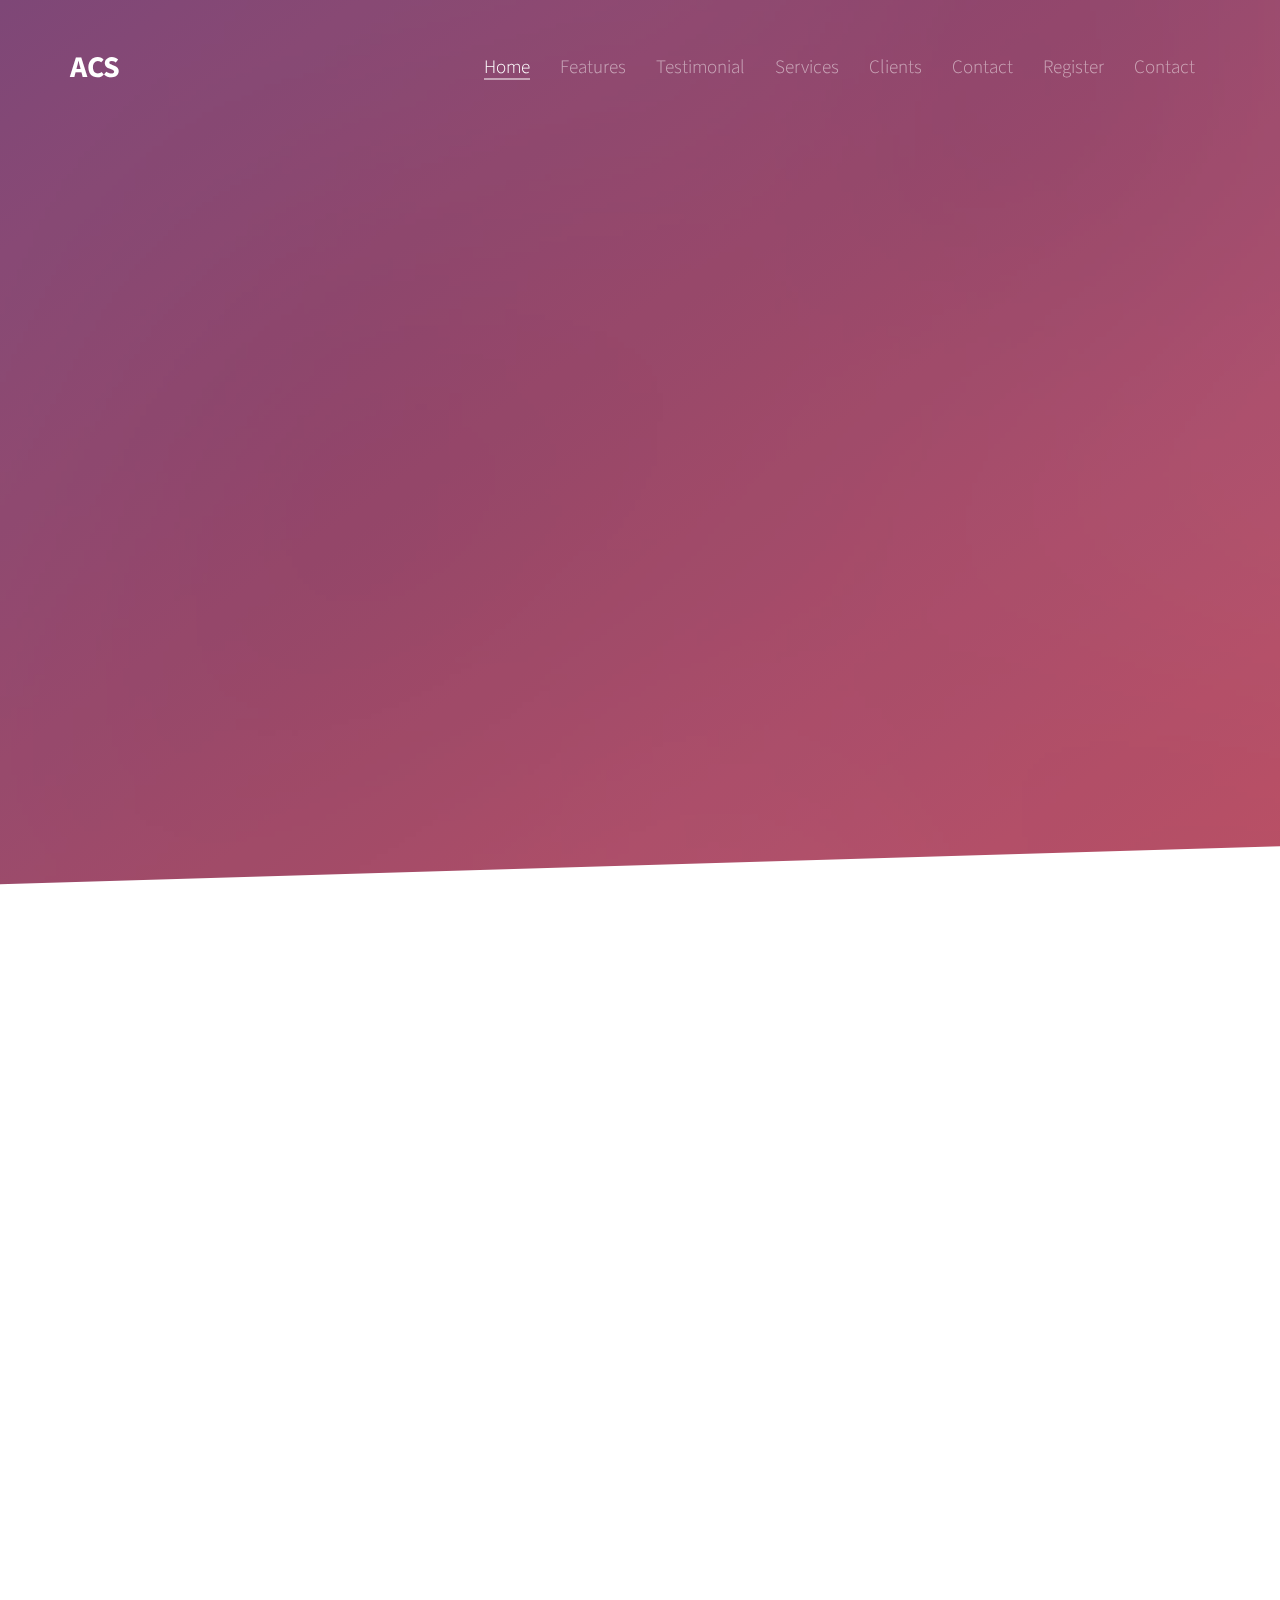
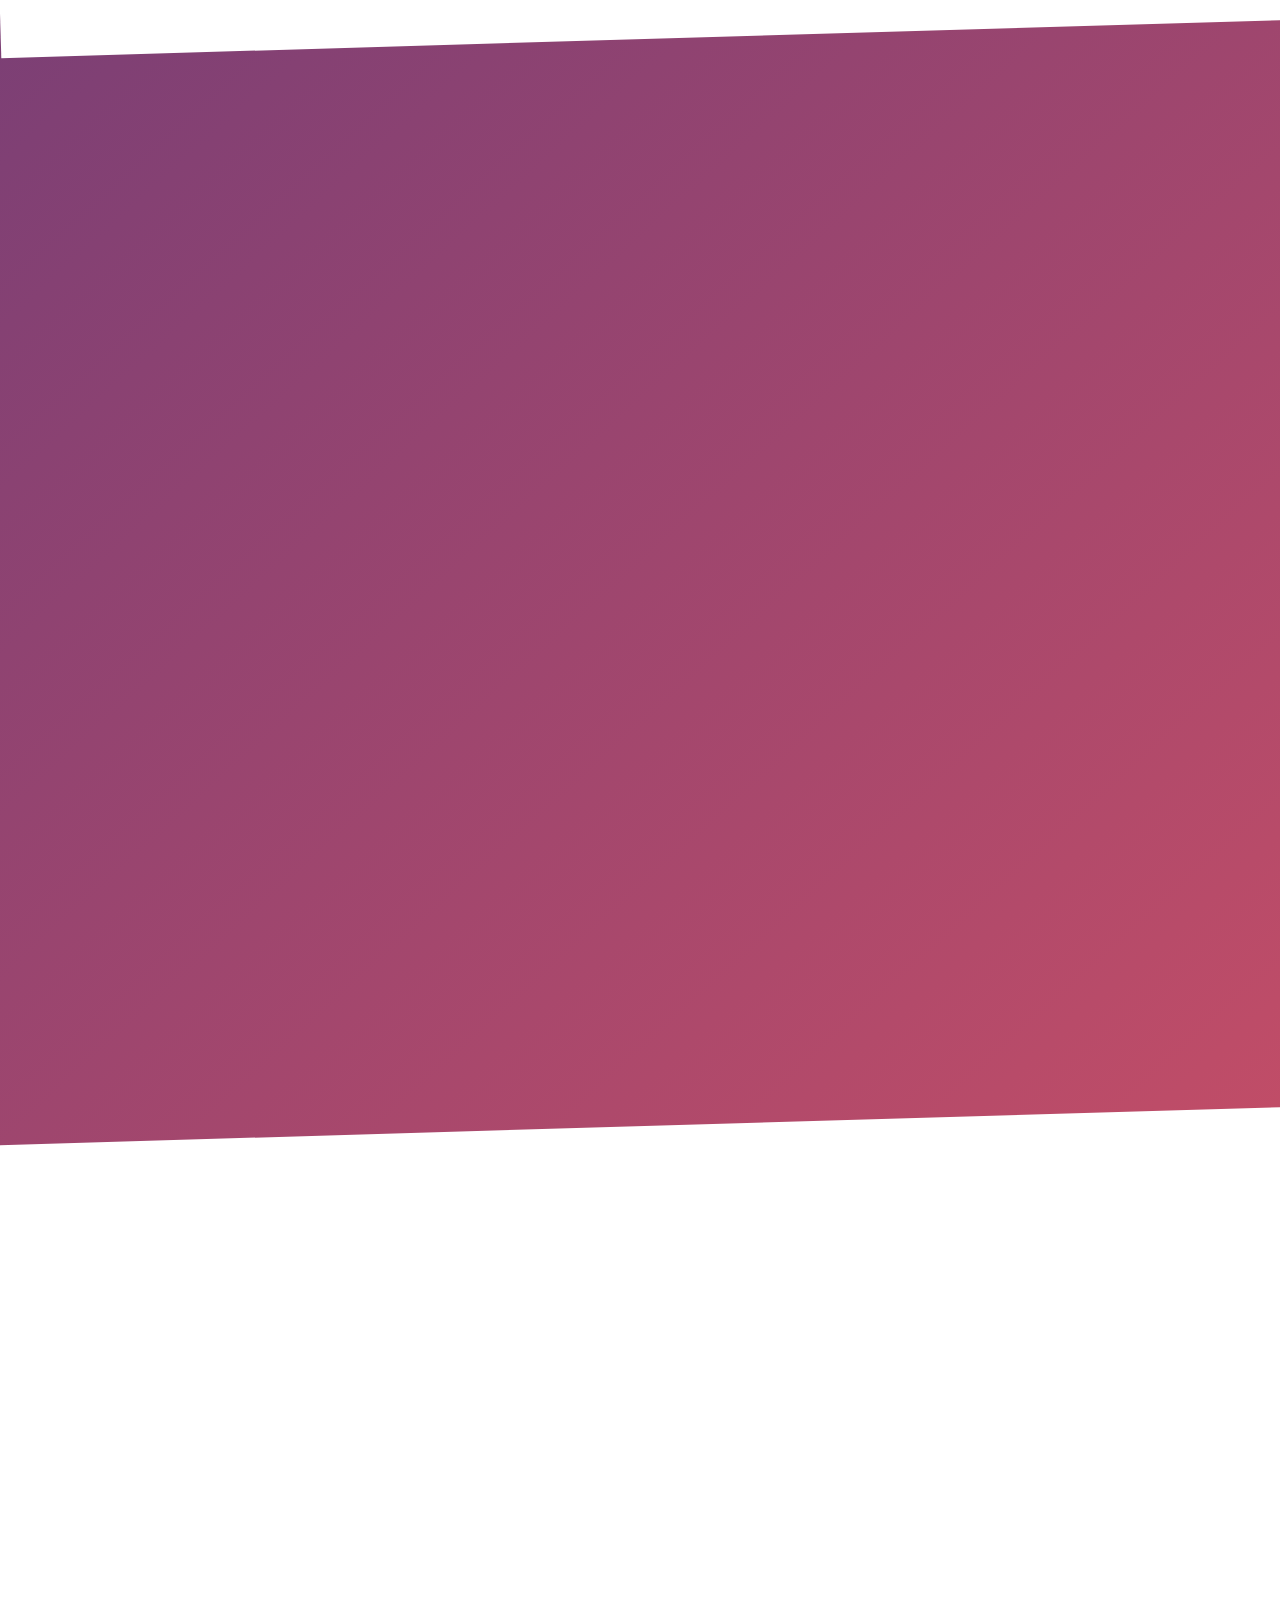
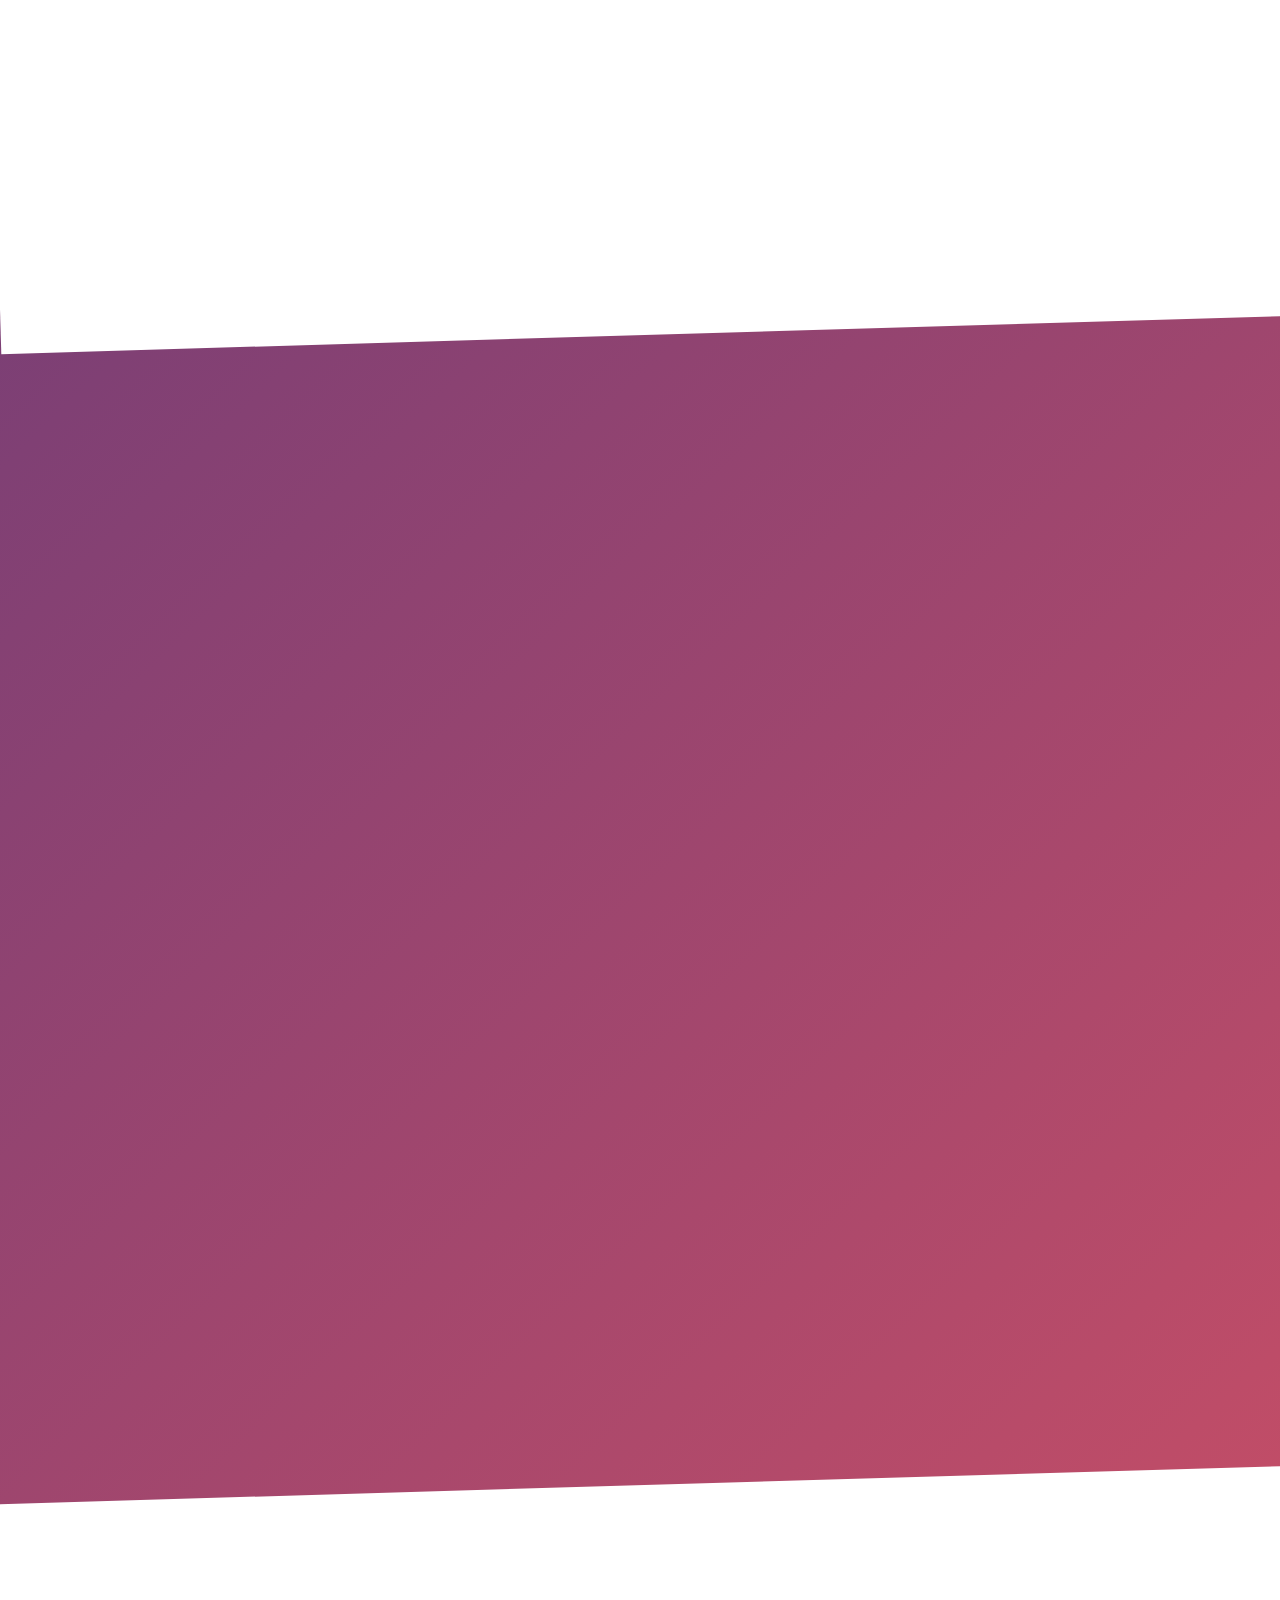
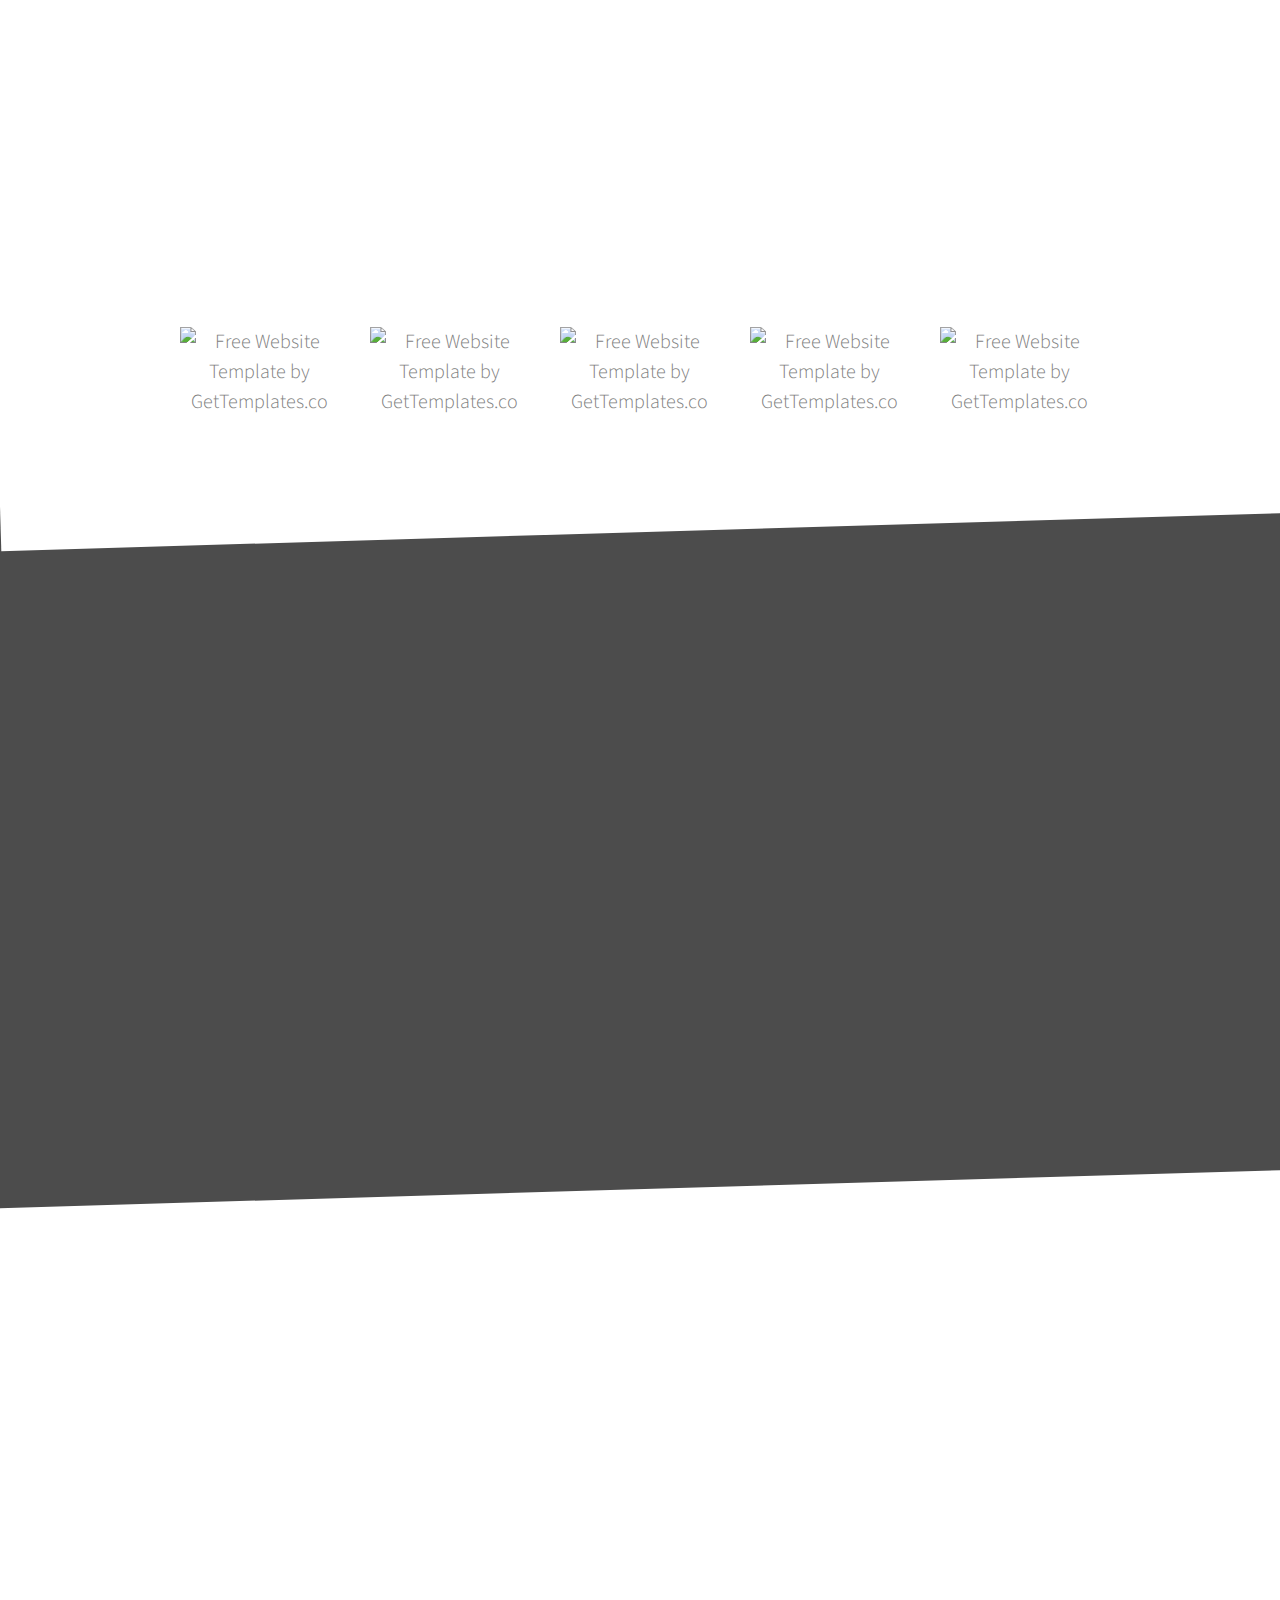
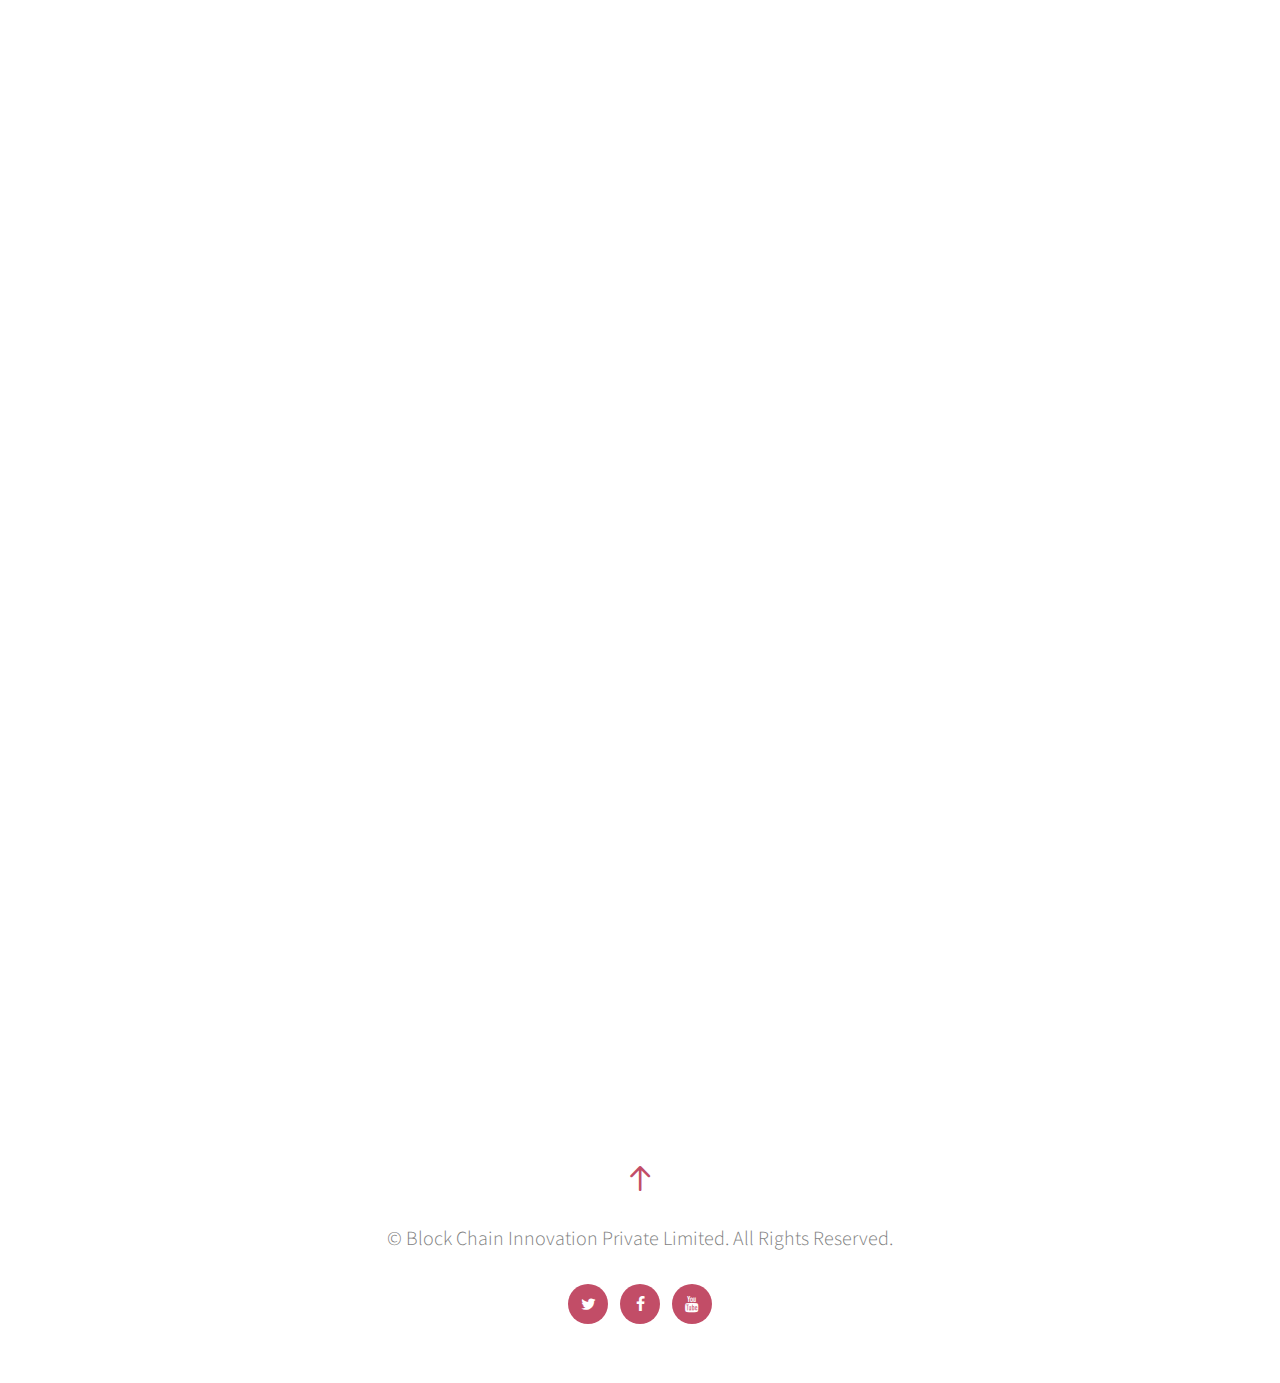
==== blockchain.html @ 35f39985 "first commit" ====
<!DOCTYPE html>
<!--[if lt IE 7]>      <html class="no-js lt-ie9 lt-ie8 lt-ie7"> <![endif]-->
<!--[if IE 7]>         <html class="no-js lt-ie9 lt-ie8"> <![endif]-->
<!--[if IE 8]>         <html class="no-js lt-ie9"> <![endif]-->
<!--[if gt IE 8]><!--> <html class="no-js"> <!--<![endif]-->
	<head>
	<meta charset="utf-8">
	<meta http-equiv="X-UA-Compatible" content="IE=edge">
	<title>Atithi Compliance System</title>
	<meta name="viewport" content="width=device-width, initial-scale=1">
	<meta name="description" content="Blockchain based Atithi Compliance System" />
	<meta name="keywords" content="ACS, Atithi, Atithi Compliance System, Blockchain " />
	<meta name="author" content="Gawrav Mehta" />


  	<!-- Facebook and Twitter integration -->
	<meta property="og:title" content=""/>
	<meta property="og:image" content=""/>
	<meta property="og:url" content=""/>
	<meta property="og:site_name" content=""/>
	<meta property="og:description" content=""/>
	<meta name="twitter:title" content="" />
	<meta name="twitter:image" content="" />
	<meta name="twitter:url" content="" />
	<meta name="twitter:card" content="" />

	<!-- Place favicon.ico and apple-touch-icon.png in the root directory -->
	<link rel="shortcut icon" href="favicon.ico">

	<link href='https://fonts.googleapis.com/css?family=Source+Sans+Pro:400,300,600,400italic,700' rel='stylesheet' type='text/css'>
	
	<!-- Animate.css -->
	<link rel="stylesheet" href="css/animate.css">
	<!-- Icomoon Icon Fonts-->
	<link rel="stylesheet" href="css/icomoon.css">
	<!-- Simple Line Icons -->
	<link rel="stylesheet" href="css/simple-line-icons.css">
	<!-- Magnific Popup -->
	<link rel="stylesheet" href="css/magnific-popup.css">
	<!-- Bootstrap  -->
	<link rel="stylesheet" href="css/bootstrap.css">

	<!-- 
	Default Theme Style 
	You can change the style.css (default color purple) to one of these styles
	
	1. pink.css
	2. blue.css
	3. turquoise.css
	4. orange.css
	5. lightblue.css
	6. brown.css
	7. green.css

	-->
	<link rel="stylesheet" href="css/style3.css">

	<!-- Modernizr JS -->
	<script src="js/modernizr-2.6.2.min.js"></script>
	<!-- FOR IE9 below -->
	<!--[if lt IE 9]>
	<script src="js/respond.min.js"></script>
	<![endif]-->

	</head>
	<body>
	<header role="banner" id="fh5co-header">
			<div class="container">
				<!-- <div class="row"> -->
			    <nav class="navbar navbar-default">
		        <div class="navbar-header">
		        	<!-- Mobile Toggle Menu Button -->
					<a href="#" class="js-fh5co-nav-toggle fh5co-nav-toggle" data-toggle="collapse" data-target="#navbar" aria-expanded="false" aria-controls="navbar"><i></i></a>
		         <a class="navbar-brand" href="index.html">ACS</a> 
		        </div>
		        <div id="navbar" class="navbar-collapse collapse">
		          <ul class="nav navbar-nav navbar-right">
		            <li class="active"><a href="#" data-nav-section="home"><span>Home</span></a></li>
		            <li><a href="#" data-nav-section="work"><span>Features</span></a></li>
		            <li><a href="#" data-nav-section="testimonials"><span>Testimonial</span></a></li>
		            <li><a href="#" data-nav-section="services"><span>Services</span></a></li>
		            <li><a href="#" data-nav-section="about"><span>Clients</span></a></li>
		            <li><a href="#" data-nav-section="contact"><span>Contact</span></a></li>
		            <li><a href="#" data-nav-section="contact"><span>Register</span></a></li>
		            <li><a href="#" data-nav-section="contact"><span>Contact</span></a></li>
		          </ul>
		        </div>
			    </nav>
			  <!-- </div> -->
		  </div>
	</header>

	<section id="fh5co-home" data-section="home" style="background-image: url(images/full_image_2.jpg);" data-stellar-background-ratio="0.5">
		<div class="gradient"></div>
		<div class="container">
			<div class="text-wrap">
				<div class="text-inner">
					<div class="row">
						<div class="col-md-9 col-md-offset-1 subtext to-animate">
							<h1 class="to-animate">Atithi Compliance System</h1>
							<h2 class="to-animate">Blockchain based hi-tech compliance platform to power smart cities.</h2>
						</div>
					</div>
				</div>
			</div>
		</div>
		<div class="slant"></div>
	</section>

	<section id="fh5co-intro">
		<div class="container">
			<div class="row row-bottom-padded-lg">
				<div class="fh5co-block to-animate" style="background-image: url(images/img_7.jpg);">
					<div class="overlay-darker"></div>
					<div class="overlay"></div>
					<div class="fh5co-text">
						<i class="fh5co-intro-icon icon-bulb"></i>
						<h2>Compliance</h2>
						<p>Compliance requirements of local law enforcement are hassle for hospitality industry. Atithi Compliance System has made it easy and efficient.</p>
						<p><a href="#" class="btn btn-primary">Understand</a></p>
					</div>
				</div>
				<div class="fh5co-block to-animate" style="background-image: url(images/img_8.jpg);">
					<div class="overlay-darker"></div>
					<div class="overlay"></div>
					<div class="fh5co-text">
						<i class="fh5co-intro-icon icon-wrench"></i>
						<h2>Blockchain</h2>
						<p>A distributed ledger technology of blockchain allows participants like hotel, police, government for maintain a permanent and tamper-proof record of data.</p>
						<p><a href="#" class="btn btn-primary">Know More</a></p>
					</div>
				</div>
				<div class="fh5co-block to-animate" style="background-image: url(images/img_10.jpg);">
					<div class="overlay-darker"></div>
					<div class="overlay"></div>
					<div class="fh5co-text">
						<i class="fh5co-intro-icon icon-rocket"></i>
						<h2>Reporting</h2>
						<p>Reporting for hotel, lodges and landlord made easy with advance automated reporting features. Save millions of pages and enviroment.</p>
						<p><a href="#" class="btn btn-primary">Made Easy</a></p>
					</div>
				</div>
			</div>
			<div class="row watch-video text-center to-animate">
				<span>Watch the video</span>

				<a href="https://vimeo.com/channels/staffpicks/93951774" class="popup-vimeo btn-video"><i class="icon-play2"></i></a>
			</div>
		</div>
	</section>

	<section id="fh5co-work" data-section="work">
		<div class="container">
			<div class="row">
				<div class="col-md-12 section-heading text-center">
					<h2 class="to-animate">Features</h2>
					<div class="row">
						<div class="col-md-10 col-md-offset-1 subtext to-animate">
							<h3>Far far away, behind the word mountains, far from the countries Vokalia and Consonantia, there live the blind texts. Far far away, behind the word mountains, far from the countries Vokalia and Consonantia, there live the blind texts. Three words more.</h3>
						</div>
					</div>
				</div>
			</div>
			<div class="row row-bottom-padded-sm">
				<div class="col-md-4 col-sm-6 col-xxs-12">
					<a href="images/privacy_acs.jpg" class="fh5co-project-item image-popup to-animate">
						<img src="images/privacy_acs.jpg" alt="Image" class="img-responsive">
						<div class="fh5co-text">
						<h2>Privacy</h2>
						<span>We never publish raw data on the Blockchain: We use unique cryptographic identifiers in order not to reveal the original data. Furthermore, we have no access to original files.</span>
						</div>
					</a>
				</div>
				<div class="col-md-4 col-sm-6 col-xxs-12">
					<a href="images/distributed_acs.jpg" class="fh5co-project-item image-popup to-animate">
						<img src="images/distributed_acs.jpg" alt="Image" class="img-responsive">
						<div class="fh5co-text">
						<h2>Distributed</h2>
						<span>Use of Inter Planetary File System (IPFS) with Blockchain has made possible to store high volume of data securely with zero duplication distributed across network of nodes.</span>
						</div>
					</a>
				</div>

				<div class="clearfix visible-sm-block"></div>

				<div class="col-md-4 col-sm-6 col-xxs-12">
					<a href="images/audit_acs.jpg" class="fh5co-project-item image-popup to-animate">
						<img src="images/audit_acs.jpg" alt="Image" class="img-responsive">
						<div class="fh5co-text">
						<h2>Auditability</h2>
						<span>Since Blockchain are accessible, the cryptographic proofs that we generate are everything need to provide or verify that event happened while maintaining absolute privacy.</span>
						</div>
					</a>
				</div>

			</div>
		</div>
	</section>

	<section id="fh5co-testimonials" data-section="testimonials">
		<div class="container">
			<div class="row">
				<div class="col-md-12 section-heading text-center">
					<h2 class="to-animate">Testimonial</h2>
				</div>
			</div>
			<div class="row">
				<div class="col-md-4 section-heading text-center">
					<div class="box-testimony">
						<blockquote class="to-animate-2">
							<p>&ldquo;Far far away, behind the word mountains, far from the countries Vokalia and Consonantia, there live the blind texts. Separated they live in Bookmarksgrove right at the coast of the Semantics, a large language ocean.&rdquo;</p>
						</blockquote>
						<div class="author to-animate">
							<figure><img src="images/person1.jpg" alt="Person"></figure>
							<p>
							Ramesh Sundar, CEO<span class="subtext">Smart City Bilaspur</span>
							</p>
						</div>
					</div>
				</div>
				<!-- <div class="col-md-4">
					<div class="box-testimony">
						<blockquote class="to-animate-2">
							<p>&ldquo;Far far away, behind the word mountains, far from the countries Vokalia and Consonantia, there live the blind texts. Separated they live in Bookmarksgrove right at the coast of the Semantics, a large language ocean. Far far away, behind the word mountains, far from the countries Vokalia and Consonantia, there live the blind texts.&rdquo;</p>
						</blockquote>
						<div class="author to-animate">
							<figure><img src="images/person2.jpg" alt="Person"></figure>
							<p>
							Ramesh Singhania, DIG <span class="subtext">Chhattisgarh Police Department</span>
							</p>
						</div>
					</div>
				</div> -->

				<!-- <div class="col-md-4">
					<div class="box-testimony">
						<blockquote class="to-animate-2">
							<p>&ldquo;Far far away, behind the word mountains, far from the countries Vokalia and Consonantia, there live the blind texts. &rdquo;</p>
						</blockquote>
						<div class="author to-animate">
							<figure><img src="images/person3.jpg" alt="Person"></figure>
							<p>
							Ramesh Singhania, IAS <span class="subtext">Smart City Raipur</span>
							</p>
						</div>
					</div>
				</div> -->
			</div>
		</div>
	</section>


	<section id="fh5co-services" data-section="services">
		<div class="container">
			<div class="row">
				<div class="col-md-12 section-heading text-left">
					<h2 class=" left-border to-animate">Services</h2>
					<div class="row">
						<div class="col-md-8 subtext to-animate">
							<h3>Far far away, behind the word mountains, far from the countries Vokalia and Consonantia, there live the blind texts.</h3>
						</div>
					</div>
				</div>
			</div>
			<div class="row">
				<div class="col-md-6 col-sm-6 fh5co-service to-animate">
					<i class="icon to-animate-2 icon-anchor"></i>
					<h3>Brand &amp; Strategy</h3>
					<p>Far far away, behind the word mountains, far from the countries Vokalia and Consonantia, there live the blind texts. Separated they live in Bookmarksgrove right at the coast of the Semantics, a large language ocean</p>
				</div>
				<div class="col-md-6 col-sm-6 fh5co-service to-animate">
					<i class="icon to-animate-2 icon-layers2"></i>
					<h3>Web &amp; Interface</h3>
					<p>Far far away, behind the word mountains, far from the countries Vokalia and Consonantia, there live the blind texts. Separated they live in Bookmarksgrove right at the coast of the Semantics, a large language ocean</p>
				</div>

				<div class="clearfix visible-sm-block"></div>

				<div class="col-md-6 col-sm-6 fh5co-service to-animate">
					<i class="icon to-animate-2 icon-video2"></i>
					<h3>Photo &amp; Video</h3>
					<p>Far far away, behind the word mountains, far from the countries Vokalia and Consonantia, there live the blind texts. Separated they live in Bookmarksgrove right at the coast of the Semantics, a large language ocean</p>
				</div>
				<div class="col-md-6 col-sm-6 fh5co-service to-animate">
					<i class="icon to-animate-2 icon-monitor"></i>
					<h3>CMS &amp; eCommerce</h3>
					<p>Far far away, behind the word mountains, far from the countries Vokalia and Consonantia, there live the blind texts. Separated they live in Bookmarksgrove right at the coast of the Semantics, a large language ocean</p>
				</div>
				
			</div>
		</div>
	</section>
	<div class="container">
			<div class="row">
					
	
	<section id="fh5co-about" data-section="about">
		<div class="container">
			<div class="row">
				<div class="col-md-12 section-heading text-center">
					<h2 class="to-animate">Clients</h2>
					<div class="row">
						<div class="col-md-8 col-md-offset-2 subtext to-animate">
							<h3>We are happy to be contributing towards Digital India by serving number of clients across India and they include</h3>
						</div>
					</div>
				</div>
			</div>
			<div class="col-md-2 col-md-offset-1 text-center client col-sm-6 col-xs-6 col-xs-offset-0 col-sm-offset-0">
						<img src="images/client_1.png" alt="Free Website Template by GetTemplates.co" class="img-responsive">
					</div>
					<div class="col-md-2 text-center client col-sm-6 col-xs-6 col-xs-offset-0 col-sm-offset-0">
						<img src="images/client_2.png" alt="Free Website Template by GetTemplates.co" class="img-responsive">
					</div>
					<div class="col-md-2 text-center client col-sm-6 col-xs-6 col-xs-offset-0 col-sm-offset-0">
						<img src="images/client_3.png" alt="Free Website Template by GetTemplates.co" class="img-responsive">
					</div>
					<div class="col-md-2 text-center client col-sm-6 col-xs-6 col-xs-offset-0 col-sm-offset-0">
						<img src="images/client_4.png" alt="Free Website Template by GetTemplates.co" class="img-responsive">
					</div>
					<div class="col-md-2 text-center client col-sm-6 col-xs-6 col-xs-offset-0 col-sm-offset-0">
						<img src="images/client_5.png" alt="Free Website Template by GetTemplates.co" class="img-responsive">
					</div>

				</div>
			</div>
		</div>
			<!-- <div class="row">
				<div class="col-md-4">
					<div class="fh5co-person text-center to-animate">
						<figure><img src="images/person1.jpg" alt="Image"></figure>
						<h3>Jean Smith</h3>
						<span class="fh5co-position">Web Designer</span>
						<p>Far far away, behind the word mountains, far from the countries Vokalia and Consonantia, there live the blind texts</p>
						<ul class="social social-circle">
							<li><a href="#"><i class="icon-twitter"></i></a></li>
							<li><a href="#"><i class="icon-facebook"></i></a></li>
							<li><a href="#"><i class="icon-dribbble"></i></a></li>
						</ul>
					</div>
				</div>
				<div class="col-md-4">
					<div class="fh5co-person text-center to-animate">
						<figure><img src="images/person2.jpg" alt="Image"></figure>
						<h3>Rob Smith</h3>
						<span class="fh5co-position">Web Developer</span>
						<p>Far far away, behind the word mountains, far from the countries Vokalia and Consonantia, there live the blind texts</p>
						<ul class="social social-circle">
							<li><a href="#"><i class="icon-twitter"></i></a></li>
							<li><a href="#"><i class="icon-facebook"></i></a></li>
							<li><a href="#"><i class="icon-github"></i></a></li>
						</ul>
					</div>
				</div>
				<div class="col-md-4">
					<div class="fh5co-person text-center to-animate">
						<figure><img src="images/person3.jpg" alt="Image"></figure>
						<h3>Larry Ben</h3>
						<span class="fh5co-position">Web Designer</span>
						<p>Far far away, behind the word mountains, far from the countries Vokalia and Consonantia, there live the blind texts</p>
						<ul class="social social-circle">
							<li><a href="#"><i class="icon-twitter"></i></a></li>
							<li><a href="#"><i class="icon-facebook"></i></a></li>
							<li><a href="#"><i class="icon-dribbble"></i></a></li>
						</ul>
					</div>
				</div>
			</div>
		</div> -->
	</section>
	
	<section id="fh5co-counters" style="background-image: url(images/full_image_1.jpg);" data-stellar-background-ratio="0.5">
		<div class="fh5co-overlay"></div>
		<div class="container">
			<div class="row">
				<div class="col-md-12 section-heading text-center to-animate">
					<h2>Success Metrics</h2>
				</div>
			</div>
			<div class="row">
				<div class="col-md-3 col-sm-6 col-xs-12">
					<div class="fh5co-counter to-animate">
						<i class="fh5co-counter-icon icon-home to-animate-2"></i>
						<span class="fh5co-counter-number js-counter" data-from="0" data-to="289" data-speed="5000" data-refresh-interval="50">89</span>
						<span class="fh5co-counter-label">Hotel Registerations</span>
					</div>
				</div>
				<div class="col-md-3 col-sm-6 col-xs-12">
					<div class="fh5co-counter to-animate">
						<i class="fh5co-counter-icon icon-check to-animate-2"></i>
						<span class="fh5co-counter-number js-counter" data-from="0" data-to="9343" data-speed="5000" data-refresh-interval="50">2343409</span>
						<span class="fh5co-counter-label">Customer Verification</span>
					</div>
				</div>
				<div class="col-md-3 col-sm-6 col-xs-12">
					<div class="fh5co-counter to-animate">
						<i class="fh5co-counter-icon icon-doc to-animate-2"></i>
						<span class="fh5co-counter-number js-counter" data-from="0" data-to="46" data-speed="5000" data-refresh-interval="50">1302</span>
						<span class="fh5co-counter-label">Compliance Reports</span>
					</div>
				</div>
				<div class="col-md-3 col-sm-6 col-xs-12">
					<div class="fh5co-counter to-animate">
						<i class="fh5co-counter-icon icon-lock to-animate-2"></i>
						<span class="fh5co-counter-number js-counter" data-from="0" data-to="9" data-speed="5000" data-refresh-interval="50">52</span>
						<span class="fh5co-counter-label">Cities Secured</span>
					</div>
				</div>
			</div>
		</div>
	</section>

	<section id="fh5co-contact" data-section="contact">
		<div class="container">
			<div class="row">
				<div class="col-md-12 section-heading text-center">
					<h2 class="to-animate">More Information</h2>
					<div class="row">
						<div class="col-md-8 col-md-offset-2 subtext to-animate">
							<h3>Far far away, behind the word mountains, far from the countries Vokalia and Consonantia, there live the blind texts.</h3>
						</div>
					</div>
				</div>
			</div>
			<div class="row row-bottom-padded-md">
				<div class="col-md-6 to-animate">
					<h3>Contact Info</h3>
					<ul class="fh5co-contact-info">
						<li class="fh5co-contact-address ">
							<i class="icon-home"></i>
							Block Chain Innovation Private Limited<br>36Inc, City Centre Mall, Raipur
						</li>
						<li><i class="icon-phone"></i>8770467824, 8770467824</li>
						<li><i class="icon-envelope"></i>hello@blockright.org</li>
						
					</ul>
				</div>

				<div class="col-md-6 to-animate">
					<h3>Contact Form</h3>
					<div class="form-group ">
						<label for="name" class="sr-only">Name</label>
						<input id="name" class="form-control" placeholder="Name" type="text">
					</div>
					<div class="form-group ">
						<label for="email" class="sr-only">Email</label>
						<input id="email" class="form-control" placeholder="Email" type="email">
					</div>
					<div class="form-group ">
						<label for="phone" class="sr-only">Mobile</label>
						<input id="phone" class="form-control" placeholder="Phone" type="text">
					</div>
					<div class="form-group ">
						<label for="suject" class="sr-only">Subkject</label>
						<input id="subject" class="form-control" placeholder="Subject" type="text">
					</div>
					<div class="form-group ">
						<label for="message" class="sr-only">Message</label>
						<textarea name="" id="message" cols="30" rows="5" class="form-control" placeholder="Message"></textarea>
					</div>
					<div class="form-group ">
						<input class="btn btn-primary btn-lg" value="Send Message" type="submit">
					</div>
					</div>
				</div>

			</div>
		</div>
		<div id="map" class="to-animate"></div>
	</section>
	
	
	<footer id="footer" role="contentinfo">
		<a href="#" class="gotop js-gotop"><i class="icon-arrow-up2"></i></a>
		<div class="container">
			<div class="">
				<div class="col-md-12 text-center">
					<p>&copy; Block Chain Innovation Private Limited. All Rights Reserved.</p>
					
				</div>
			</div>
			<div class="row">
				<div class="col-md-12 text-center">
					<ul class="social social-circle">
						<li><a href="#"><i class="icon-twitter"></i></a></li>
						<li><a href="#"><i class="icon-facebook"></i></a></li>
						<li><a href="#"><i class="icon-youtube"></i></a></li>
					</ul>
				</div>
			</div>
		</div>
	</footer>
	
	<!-- jQuery -->
	<script src="js/jquery.min.js"></script>
	<!-- jQuery Easing -->
	<script src="js/jquery.easing.1.3.js"></script>
	<!-- Bootstrap -->
	<script src="js/bootstrap.min.js"></script>
	<!-- Waypoints -->
	<script src="js/jquery.waypoints.min.js"></script>
	<!-- Stellar Parallax -->
	<script src="js/jquery.stellar.min.js"></script>
	<!-- Counter -->
	<script src="js/jquery.countTo.js"></script>
	<!-- Magnific Popup -->
	<script src="js/jquery.magnific-popup.min.js"></script>
	<script src="js/magnific-popup-options.js"></script>
	<!-- Google Map -->
	<script src="https://maps.googleapis.com/maps/api/js?key=AIzaSyCefOgb1ZWqYtj7raVSmN4PL2WkTrc-KyA&sensor=false"></script>
	<script src="js/google_map.js"></script>

	<!-- For demo purposes only styleswitcher ( You may delete this anytime ) -->
	<script src="js/jquery.style.switcher.js"></script>
	<script>
		$(function(){
			$('#colour-variations ul').styleSwitcher({
				defaultThemeId: 'theme-switch',
				hasPreview: false,
				cookie: {
		          	expires: 30,
		          	isManagingLoad: true
		      	}
			});	
			$('.option-toggle').click(function() {
				$('#colour-variations').toggleClass('sleep');
			});
		});
	</script>
	<!-- End demo purposes only -->

	<!-- Main JS (Do not remove) -->
	<script src="js/main.js"></script>

	</body>
</html>
---- css/icomoon.css ----
@font-face {
	font-family: 'icomoon';
	src:url('../fonts/icomoon/icomoon.eot?qtatmt');
	src:url('../fonts/icomoon/icomoon.eot?qtatmt#iefix') format('embedded-opentype'),
		url('../fonts/icomoon/icomoon.ttf?qtatmt') format('truetype'),
		url('../fonts/icomoon/icomoon.woff?qtatmt') format('woff'),
		url('../fonts/icomoon/icomoon.svg?qtatmt#icomoon') format('svg');
	font-weight: normal;
	font-style: normal;
}

[class^="icon-"], [class*=" icon-"] {
	font-family: 'icomoon';
	speak: none;
	font-style: normal;
	font-weight: normal;
	font-variant: normal;
	text-transform: none;
	line-height: 1;

	/* Better Font Rendering =========== */
	-webkit-font-smoothing: antialiased;
	-moz-osx-font-smoothing: grayscale;
}

.icon-glass:before {
	content: "\f000";
}
.icon-music:before {
	content: "\f001";
}
.icon-search2:before {
	content: "\f002";
}
.icon-envelope-o:before {
	content: "\f003";
}
.icon-heart:before {
	content: "\f004";
}
.icon-star:before {
	content: "\f005";
}
.icon-star-o:before {
	content: "\f006";
}
.icon-user:before {
	content: "\f007";
}
.icon-film:before {
	content: "\f008";
}
.icon-th-large:before {
	content: "\f009";
}
.icon-th:before {
	content: "\f00a";
}
.icon-th-list:before {
	content: "\f00b";
}
.icon-check:before {
	content: "\f00c";
}
.icon-close:before {
	content: "\f00d";
}
.icon-remove:before {
	content: "\f00d";
}
.icon-times:before {
	content: "\f00d";
}
.icon-search-plus:before {
	content: "\f00e";
}
.icon-search-minus:before {
	content: "\f010";
}
.icon-power-off:before {
	content: "\f011";
}
.icon-signal:before {
	content: "\f012";
}
.icon-cog:before {
	content: "\f013";
}
.icon-gear:before {
	content: "\f013";
}
.icon-trash-o:before {
	content: "\f014";
}
.icon-home:before {
	content: "\f015";
}
.icon-file-o:before {
	content: "\f016";
}
.icon-clock-o:before {
	content: "\f017";
}
.icon-road:before {
	content: "\f018";
}
.icon-download:before {
	content: "\f019";
}
.icon-arrow-circle-o-down:before {
	content: "\f01a";
}
.icon-arrow-circle-o-up:before {
	content: "\f01b";
}
.icon-inbox:before {
	content: "\f01c";
}
.icon-play-circle-o:before {
	content: "\f01d";
}
.icon-repeat2:before {
	content: "\f01e";
}
.icon-rotate-right:before {
	content: "\f01e";
}
.icon-refresh:before {
	content: "\f021";
}
.icon-list-alt:before {
	content: "\f022";
}
.icon-lock:before {
	content: "\f023";
}
.icon-flag:before {
	content: "\f024";
}
.icon-headphones:before {
	content: "\f025";
}
.icon-volume-off:before {
	content: "\f026";
}
.icon-volume-down:before {
	content: "\f027";
}
.icon-volume-up:before {
	content: "\f028";
}
.icon-qrcode:before {
	content: "\f029";
}
.icon-barcode:before {
	content: "\f02a";
}
.icon-tag:before {
	content: "\f02b";
}
.icon-tags:before {
	content: "\f02c";
}
.icon-book:before {
	content: "\f02d";
}
.icon-bookmark:before {
	content: "\f02e";
}
.icon-print:before {
	content: "\f02f";
}
.icon-camera:before {
	content: "\f030";
}
.icon-font:before {
	content: "\f031";
}
.icon-bold:before {
	content: "\f032";
}
.icon-italic:before {
	content: "\f033";
}
.icon-text-height:before {
	content: "\f034";
}
.icon-text-width:before {
	content: "\f035";
}
.icon-align-left:before {
	content: "\f036";
}
.icon-align-center2:before {
	content: "\f037";
}
.icon-align-right:before {
	content: "\f038";
}
.icon-align-justify2:before {
	content: "\f039";
}
.icon-list:before {
	content: "\f03a";
}
.icon-dedent:before {
	content: "\f03b";
}
.icon-outdent:before {
	content: "\f03b";
}
.icon-indent:before {
	content: "\f03c";
}
.icon-video-camera:before {
	content: "\f03d";
}
.icon-image:before {
	content: "\f03e";
}
.icon-photo:before {
	content: "\f03e";
}
.icon-picture-o:before {
	content: "\f03e";
}
.icon-pencil:before {
	content: "\f040";
}
.icon-map-marker:before {
	content: "\f041";
}
.icon-adjust:before {
	content: "\f042";
}
.icon-tint:before {
	content: "\f043";
}
.icon-edit:before {
	content: "\f044";
}
.icon-pencil-square-o:before {
	content: "\f044";
}
.icon-share-square-o:before {
	content: "\f045";
}
.icon-check-square-o:before {
	content: "\f046";
}
.icon-arrows:before {
	content: "\f047";
}
.icon-step-backward:before {
	content: "\f048";
}
.icon-fast-backward:before {
	content: "\f049";
}
.icon-backward:before {
	content: "\f04a";
}
.icon-play2:before {
	content: "\f04b";
}
.icon-pause2:before {
	content: "\f04c";
}
.icon-stop2:before {
	content: "\f04d";
}
.icon-forward:before {
	content: "\f04e";
}
.icon-fast-forward2:before {
	content: "\f050";
}
.icon-step-forward:before {
	content: "\f051";
}
.icon-eject:before {
	content: "\f052";
}
.icon-chevron-left:before {
	content: "\f053";
}
.icon-chevron-right:before {
	content: "\f054";
}
.icon-plus-circle:before {
	content: "\f055";
}
.icon-minus-circle:before {
	content: "\f056";
}
.icon-times-circle:before {
	content: "\f057";
}
.icon-check-circle:before {
	content: "\f058";
}
.icon-question-circle:before {
	content: "\f059";
}
.icon-info-circle:before {
	content: "\f05a";
}
.icon-crosshairs:before {
	content: "\f05b";
}
.icon-times-circle-o:before {
	content: "\f05c";
}
.icon-check-circle-o:before {
	content: "\f05d";
}
.icon-ban2:before {
	content: "\f05e";
}
.icon-arrow-left:before {
	content: "\f060";
}
.icon-arrow-right:before {
	content: "\f061";
}
.icon-arrow-up:before {
	content: "\f062";
}
.icon-arrow-down:before {
	content: "\f063";
}
.icon-mail-forward:before {
	content: "\f064";
}
.icon-share:before {
	content: "\f064";
}
.icon-expand2:before {
	content: "\f065";
}
.icon-compress:before {
	content: "\f066";
}
.icon-plus:before {
	content: "\f067";
}
.icon-minus:before {
	content: "\f068";
}
.icon-asterisk:before {
	content: "\f069";
}
.icon-exclamation-circle:before {
	content: "\f06a";
}
.icon-gift:before {
	content: "\f06b";
}
.icon-leaf:before {
	content: "\f06c";
}
.icon-fire:before {
	content: "\f06d";
}
.icon-eye:before {
	content: "\f06e";
}
.icon-eye-slash:before {
	content: "\f070";
}
.icon-exclamation-triangle:before {
	content: "\f071";
}
.icon-warning:before {
	content: "\f071";
}
.icon-plane:before {
	content: "\f072";
}
.icon-calendar:before {
	content: "\f073";
}
.icon-random:before {
	content: "\f074";
}
.icon-comment:before {
	content: "\f075";
}
.icon-magnet:before {
	content: "\f076";
}
.icon-chevron-up:before {
	content: "\f077";
}
.icon-chevron-down:before {
	content: "\f078";
}
.icon-retweet:before {
	content: "\f079";
}
.icon-shopping-cart:before {
	content: "\f07a";
}
.icon-folder:before {
	content: "\f07b";
}
.icon-folder-open:before {
	content: "\f07c";
}
.icon-arrows-v:before {
	content: "\f07d";
}
.icon-arrows-h:before {
	content: "\f07e";
}
.icon-bar-chart:before {
	content: "\f080";
}
.icon-bar-chart-o:before {
	content: "\f080";
}
.icon-twitter-square:before {
	content: "\f081";
}
.icon-facebook-square:before {
	content: "\f082";
}
.icon-camera-retro:before {
	content: "\f083";
}
.icon-key:before {
	content: "\f084";
}
.icon-cogs:before {
	content: "\f085";
}
.icon-gears:before {
	content: "\f085";
}
.icon-comments:before {
	content: "\f086";
}
.icon-thumbs-o-up:before {
	content: "\f087";
}
.icon-thumbs-o-down:before {
	content: "\f088";
}
.icon-star-half:before {
	content: "\f089";
}
.icon-heart-o:before {
	content: "\f08a";
}
.icon-sign-out:before {
	content: "\f08b";
}
.icon-linkedin-square:before {
	content: "\f08c";
}
.icon-thumb-tack:before {
	content: "\f08d";
}
.icon-external-link:before {
	content: "\f08e";
}
.icon-sign-in:before {
	content: "\f090";
}
.icon-trophy:before {
	content: "\f091";
}
.icon-github-square:before {
	content: "\f092";
}
.icon-upload:before {
	content: "\f093";
}
.icon-lemon-o:before {
	content: "\f094";
}
.icon-phone:before {
	content: "\f095";
}
.icon-square-o:before {
	content: "\f096";
}
.icon-bookmark-o:before {
	content: "\f097";
}
.icon-phone-square:before {
	content: "\f098";
}
.icon-twitter:before {
	content: "\f099";
}
.icon-facebook:before {
	content: "\f09a";
}
.icon-facebook-f:before {
	content: "\f09a";
}
.icon-github:before {
	content: "\f09b";
}
.icon-unlock2:before {
	content: "\f09c";
}
.icon-credit-card:before {
	content: "\f09d";
}
.icon-feed:before {
	content: "\f09e";
}
.icon-rss:before {
	content: "\f09e";
}
.icon-hdd-o:before {
	content: "\f0a0";
}
.icon-bullhorn:before {
	content: "\f0a1";
}
.icon-bell-o:before {
	content: "\f0a2";
}
.icon-certificate:before {
	content: "\f0a3";
}
.icon-hand-o-right:before {
	content: "\f0a4";
}
.icon-hand-o-left:before {
	content: "\f0a5";
}
.icon-hand-o-up:before {
	content: "\f0a6";
}
.icon-hand-o-down:before {
	content: "\f0a7";
}
.icon-arrow-circle-left:before {
	content: "\f0a8";
}
.icon-arrow-circle-right:before {
	content: "\f0a9";
}
.icon-arrow-circle-up:before {
	content: "\f0aa";
}
.icon-arrow-circle-down:before {
	content: "\f0ab";
}
.icon-globe:before {
	content: "\f0ac";
}
.icon-wrench:before {
	content: "\f0ad";
}
.icon-tasks:before {
	content: "\f0ae";
}
.icon-filter:before {
	content: "\f0b0";
}
.icon-briefcase:before {
	content: "\f0b1";
}
.icon-arrows-alt:before {
	content: "\f0b2";
}
.icon-group:before {
	content: "\f0c0";
}
.icon-users:before {
	content: "\f0c0";
}
.icon-chain:before {
	content: "\f0c1";
}
.icon-link:before {
	content: "\f0c1";
}
.icon-cloud:before {
	content: "\f0c2";
}
.icon-flask:before {
	content: "\f0c3";
}
.icon-cut:before {
	content: "\f0c4";
}
.icon-scissors:before {
	content: "\f0c4";
}
.icon-copy:before {
	content: "\f0c5";
}
.icon-files-o:before {
	content: "\f0c5";
}
.icon-paperclip:before {
	content: "\f0c6";
}
.icon-floppy-o:before {
	content: "\f0c7";
}
.icon-save:before {
	content: "\f0c7";
}
.icon-square:before {
	content: "\f0c8";
}
.icon-bars:before {
	content: "\f0c9";
}
.icon-navicon:before {
	content: "\f0c9";
}
.icon-reorder:before {
	content: "\f0c9";
}
.icon-list-ul:before {
	content: "\f0ca";
}
.icon-list-ol:before {
	content: "\f0cb";
}
.icon-strikethrough:before {
	content: "\f0cc";
}
.icon-underline:before {
	content: "\f0cd";
}
.icon-table:before {
	content: "\f0ce";
}
.icon-magic:before {
	content: "\f0d0";
}
.icon-truck:before {
	content: "\f0d1";
}
.icon-pinterest:before {
	content: "\f0d2";
}
.icon-pinterest-square:before {
	content: "\f0d3";
}
.icon-google-plus-square:before {
	content: "\f0d4";
}
.icon-google-plus:before {
	content: "\f0d5";
}
.icon-money:before {
	content: "\f0d6";
}
.icon-caret-down:before {
	content: "\f0d7";
}
.icon-caret-up:before {
	content: "\f0d8";
}
.icon-caret-left:before {
	content: "\f0d9";
}
.icon-caret-right:before {
	content: "\f0da";
}
.icon-columns2:before {
	content: "\f0db";
}
.icon-sort:before {
	content: "\f0dc";
}
.icon-unsorted:before {
	content: "\f0dc";
}
.icon-sort-desc:before {
	content: "\f0dd";
}
.icon-sort-down:before {
	content: "\f0dd";
}
.icon-sort-asc:before {
	content: "\f0de";
}
.icon-sort-up:before {
	content: "\f0de";
}
.icon-envelope:before {
	content: "\f0e0";
}
.icon-linkedin:before {
	content: "\f0e1";
}
.icon-rotate-left:before {
	content: "\f0e2";
}
.icon-undo:before {
	content: "\f0e2";
}
.icon-gavel:before {
	content: "\f0e3";
}
.icon-legal:before {
	content: "\f0e3";
}
.icon-dashboard:before {
	content: "\f0e4";
}
.icon-tachometer:before {
	content: "\f0e4";
}
.icon-comment-o:before {
	content: "\f0e5";
}
.icon-comments-o:before {
	content: "\f0e6";
}
.icon-bolt:before {
	content: "\f0e7";
}
.icon-flash:before {
	content: "\f0e7";
}
.icon-sitemap:before {
	content: "\f0e8";
}
.icon-umbrella2:before {
	content: "\f0e9";
}
.icon-clipboard:before {
	content: "\f0ea";
}
.icon-paste:before {
	content: "\f0ea";
}
.icon-lightbulb-o:before {
	content: "\f0eb";
}
.icon-exchange:before {
	content: "\f0ec";
}
.icon-cloud-download2:before {
	content: "\f0ed";
}
.icon-cloud-upload2:before {
	content: "\f0ee";
}
.icon-user-md:before {
	content: "\f0f0";
}
.icon-stethoscope:before {
	content: "\f0f1";
}
.icon-suitcase:before {
	content: "\f0f2";
}
.icon-bell:before {
	content: "\f0f3";
}
.icon-coffee:before {
	content: "\f0f4";
}
.icon-cutlery:before {
	content: "\f0f5";
}
.icon-file-text-o:before {
	content: "\f0f6";
}
.icon-building-o:before {
	content: "\f0f7";
}
.icon-hospital-o:before {
	content: "\f0f8";
}
.icon-ambulance:before {
	content: "\f0f9";
}
.icon-medkit:before {
	content: "\f0fa";
}
.icon-fighter-jet:before {
	content: "\f0fb";
}
.icon-beer:before {
	content: "\f0fc";
}
.icon-h-square:before {
	content: "\f0fd";
}
.icon-plus-square:before {
	content: "\f0fe";
}
.icon-angle-double-left:before {
	content: "\f100";
}
.icon-angle-double-right:before {
	content: "\f101";
}
.icon-angle-double-up:before {
	content: "\f102";
}
.icon-angle-double-down:before {
	content: "\f103";
}
.icon-angle-left:before {
	content: "\f104";
}
.icon-angle-right:before {
	content: "\f105";
}
.icon-angle-up:before {
	content: "\f106";
}
.icon-angle-down:before {
	content: "\f107";
}
.icon-desktop:before {
	content: "\f108";
}
.icon-laptop:before {
	content: "\f109";
}
.icon-tablet:before {
	content: "\f10a";
}
.icon-mobile:before {
	content: "\f10b";
}
.icon-mobile-phone:before {
	content: "\f10b";
}
.icon-circle-o:before {
	content: "\f10c";
}
.icon-quote-left:before {
	content: "\f10d";
}
.icon-quote-right:before {
	content: "\f10e";
}
.icon-spinner:before {
	content: "\f110";
}
.icon-circle:before {
	content: "\f111";
}
.icon-mail-reply:before {
	content: "\f112";
}
.icon-reply:before {
	content: "\f112";
}
.icon-github-alt:before {
	content: "\f113";
}
.icon-folder-o:before {
	content: "\f114";
}
.icon-folder-open-o:before {
	content: "\f115";
}
.icon-smile-o:before {
	content: "\f118";
}
.icon-frown-o:before {
	content: "\f119";
}
.icon-meh-o:before {
	content: "\f11a";
}
.icon-gamepad:before {
	content: "\f11b";
}
.icon-keyboard-o:before {
	content: "\f11c";
}
.icon-flag-o:before {
	content: "\f11d";
}
.icon-flag-checkered:before {
	content: "\f11e";
}
.icon-terminal:before {
	content: "\f120";
}
.icon-code:before {
	content: "\f121";
}
.icon-mail-reply-all:before {
	content: "\f122";
}
.icon-reply-all:before {
	content: "\f122";
}
.icon-star-half-empty:before {
	content: "\f123";
}
.icon-star-half-full:before {
	content: "\f123";
}
.icon-star-half-o:before {
	content: "\f123";
}
.icon-location-arrow:before {
	content: "\f124";
}
.icon-crop:before {
	content: "\f125";
}
.icon-code-fork:before {
	content: "\f126";
}
.icon-chain-broken:before {
	content: "\f127";
}
.icon-unlink:before {
	content: "\f127";
}
.icon-question:before {
	content: "\f128";
}
.icon-info:before {
	content: "\f129";
}
.icon-exclamation:before {
	content: "\f12a";
}
.icon-superscript:before {
	content: "\f12b";
}
.icon-subscript:before {
	content: "\f12c";
}
.icon-eraser:before {
	content: "\f12d";
}
.icon-puzzle-piece:before {
	content: "\f12e";
}
.icon-microphone2:before {
	content: "\f130";
}
.icon-microphone-slash:before {
	content: "\f131";
}
.icon-shield:before {
	content: "\f132";
}
.icon-calendar-o:before {
	content: "\f133";
}
.icon-fire-extinguisher:before {
	content: "\f134";
}
.icon-rocket:before {
	content: "\f135";
}
.icon-maxcdn:before {
	content: "\f136";
}
.icon-chevron-circle-left:before {
	content: "\f137";
}
.icon-chevron-circle-right:before {
	content: "\f138";
}
.icon-chevron-circle-up:before {
	content: "\f139";
}
.icon-chevron-circle-down:before {
	content: "\f13a";
}
.icon-html5:before {
	content: "\f13b";
}
.icon-css3:before {
	content: "\f13c";
}
.icon-anchor2:before {
	content: "\f13d";
}
.icon-unlock-alt:before {
	content: "\f13e";
}
.icon-bullseye:before {
	content: "\f140";
}
.icon-ellipsis-h:before {
	content: "\f141";
}
.icon-ellipsis-v:before {
	content: "\f142";
}
.icon-rss-square:before {
	content: "\f143";
}
.icon-play-circle:before {
	content: "\f144";
}
.icon-ticket:before {
	content: "\f145";
}
.icon-minus-square:before {
	content: "\f146";
}
.icon-minus-square-o:before {
	content: "\f147";
}
.icon-level-up:before {
	content: "\f148";
}
.icon-level-down:before {
	content: "\f149";
}
.icon-check-square:before {
	content: "\f14a";
}
.icon-pencil-square:before {
	content: "\f14b";
}
.icon-external-link-square:before {
	content: "\f14c";
}
.icon-share-square:before {
	content: "\f14d";
}
.icon-compass:before {
	content: "\f14e";
}
.icon-caret-square-o-down:before {
	content: "\f150";
}
.icon-toggle-down:before {
	content: "\f150";
}
.icon-caret-square-o-up:before {
	content: "\f151";
}
.icon-toggle-up:before {
	content: "\f151";
}
.icon-caret-square-o-right:before {
	content: "\f152";
}
.icon-toggle-right:before {
	content: "\f152";
}
.icon-eur:before {
	content: "\f153";
}
.icon-euro:before {
	content: "\f153";
}
.icon-gbp:before {
	content: "\f154";
}
.icon-dollar:before {
	content: "\f155";
}
.icon-usd:before {
	content: "\f155";
}
.icon-inr:before {
	content: "\f156";
}
.icon-rupee:before {
	content: "\f156";
}
.icon-cny:before {
	content: "\f157";
}
.icon-jpy:before {
	content: "\f157";
}
.icon-rmb:before {
	content: "\f157";
}
.icon-yen:before {
	content: "\f157";
}
.icon-rouble:before {
	content: "\f158";
}
.icon-rub:before {
	content: "\f158";
}
.icon-ruble:before {
	content: "\f158";
}
.icon-krw:before {
	content: "\f159";
}
.icon-won:before {
	content: "\f159";
}
.icon-bitcoin:before {
	content: "\f15a";
}
.icon-btc:before {
	content: "\f15a";
}
.icon-file2:before {
	content: "\f15b";
}
.icon-file-text:before {
	content: "\f15c";
}
.icon-sort-alpha-asc:before {
	content: "\f15d";
}
.icon-sort-alpha-desc:before {
	content: "\f15e";
}
.icon-sort-amount-asc:before {
	content: "\f160";
}
.icon-sort-amount-desc:before {
	content: "\f161";
}
.icon-sort-numeric-asc:before {
	content: "\f162";
}
.icon-sort-numeric-desc:before {
	content: "\f163";
}
.icon-thumbs-up:before {
	content: "\f164";
}
.icon-thumbs-down:before {
	content: "\f165";
}
.icon-youtube-square:before {
	content: "\f166";
}
.icon-youtube:before {
	content: "\f167";
}
.icon-xing:before {
	content: "\f168";
}
.icon-xing-square:before {
	content: "\f169";
}
.icon-youtube-play:before {
	content: "\f16a";
}
.icon-dropbox:before {
	content: "\f16b";
}
.icon-stack-overflow:before {
	content: "\f16c";
}
.icon-instagram:before {
	content: "\f16d";
}
.icon-flickr:before {
	content: "\f16e";
}
.icon-adn:before {
	content: "\f170";
}
.icon-bitbucket:before {
	content: "\f171";
}
.icon-bitbucket-square:before {
	content: "\f172";
}
.icon-tumblr:before {
	content: "\f173";
}
.icon-tumblr-square:before {
	content: "\f174";
}
.icon-long-arrow-down:before {
	content: "\f175";
}
.icon-long-arrow-up:before {
	content: "\f176";
}
.icon-long-arrow-left:before {
	content: "\f177";
}
.icon-long-arrow-right:before {
	content: "\f178";
}
.icon-apple:before {
	content: "\f179";
}
.icon-windows:before {
	content: "\f17a";
}
.icon-android:before {
	content: "\f17b";
}
.icon-linux:before {
	content: "\f17c";
}
.icon-dribbble:before {
	content: "\f17d";
}
.icon-skype:before {
	content: "\f17e";
}
.icon-foursquare:before {
	content: "\f180";
}
.icon-trello:before {
	content: "\f181";
}
.icon-female:before {
	content: "\f182";
}
.icon-male:before {
	content: "\f183";
}
.icon-gittip:before {
	content: "\f184";
}
.icon-gratipay:before {
	content: "\f184";
}
.icon-sun-o:before {
	content: "\f185";
}
.icon-moon-o:before {
	content: "\f186";
}
.icon-archive:before {
	content: "\f187";
}
.icon-bug:before {
	content: "\f188";
}
.icon-vk:before {
	content: "\f189";
}
.icon-weibo:before {
	content: "\f18a";
}
.icon-renren:before {
	content: "\f18b";
}
.icon-pagelines:before {
	content: "\f18c";
}
.icon-stack-exchange:before {
	content: "\f18d";
}
.icon-arrow-circle-o-right:before {
	content: "\f18e";
}
.icon-arrow-circle-o-left:before {
	content: "\f190";
}
.icon-caret-square-o-left:before {
	content: "\f191";
}
.icon-toggle-left:before {
	content: "\f191";
}
.icon-dot-circle-o:before {
	content: "\f192";
}
.icon-wheelchair:before {
	content: "\f193";
}
.icon-vimeo-square:before {
	content: "\f194";
}
.icon-try:before {
	content: "\f195";
}
.icon-turkish-lira:before {
	content: "\f195";
}
.icon-plus-square-o:before {
	content: "\f196";
}
.icon-space-shuttle:before {
	content: "\f197";
}
.icon-slack:before {
	content: "\f198";
}
.icon-envelope-square:before {
	content: "\f199";
}
.icon-wordpress:before {
	content: "\f19a";
}
.icon-openid:before {
	content: "\f19b";
}
.icon-bank:before {
	content: "\f19c";
}
.icon-institution:before {
	content: "\f19c";
}
.icon-university:before {
	content: "\f19c";
}
.icon-graduation-cap:before {
	content: "\f19d";
}
.icon-mortar-board:before {
	content: "\f19d";
}
.icon-yahoo:before {
	content: "\f19e";
}
.icon-google:before {
	content: "\f1a0";
}
.icon-reddit:before {
	content: "\f1a1";
}
.icon-reddit-square:before {
	content: "\f1a2";
}
.icon-stumbleupon-circle:before {
	content: "\f1a3";
}
.icon-stumbleupon:before {
	content: "\f1a4";
}
.icon-delicious:before {
	content: "\f1a5";
}
.icon-digg:before {
	content: "\f1a6";
}
.icon-pied-piper:before {
	content: "\f1a7";
}
.icon-pied-piper-alt:before {
	content: "\f1a8";
}
.icon-drupal:before {
	content: "\f1a9";
}
.icon-joomla:before {
	content: "\f1aa";
}
.icon-language:before {
	content: "\f1ab";
}
.icon-fax:before {
	content: "\f1ac";
}
.icon-building:before {
	content: "\f1ad";
}
.icon-child:before {
	content: "\f1ae";
}
.icon-paw:before {
	content: "\f1b0";
}
.icon-spoon:before {
	content: "\f1b1";
}
.icon-cube:before {
	content: "\f1b2";
}
.icon-cubes:before {
	content: "\f1b3";
}
.icon-behance:before {
	content: "\f1b4";
}
.icon-behance-square:before {
	content: "\f1b5";
}
.icon-steam:before {
	content: "\f1b6";
}
.icon-steam-square:before {
	content: "\f1b7";
}
.icon-recycle:before {
	content: "\f1b8";
}
.icon-automobile:before {
	content: "\f1b9";
}
.icon-car:before {
	content: "\f1b9";
}
.icon-cab:before {
	content: "\f1ba";
}
.icon-taxi:before {
	content: "\f1ba";
}
.icon-tree:before {
	content: "\f1bb";
}
.icon-spotify:before {
	content: "\f1bc";
}
.icon-deviantart:before {
	content: "\f1bd";
}
.icon-soundcloud:before {
	content: "\f1be";
}
.icon-database:before {
	content: "\f1c0";
}
.icon-file-pdf-o:before {
	content: "\f1c1";
}
.icon-file-word-o:before {
	content: "\f1c2";
}
.icon-file-excel-o:before {
	content: "\f1c3";
}
.icon-file-powerpoint-o:before {
	content: "\f1c4";
}
.icon-file-image-o:before {
	content: "\f1c5";
}
.icon-file-photo-o:before {
	content: "\f1c5";
}
.icon-file-picture-o:before {
	content: "\f1c5";
}
.icon-file-archive-o:before {
	content: "\f1c6";
}
.icon-file-zip-o:before {
	content: "\f1c6";
}
.icon-file-audio-o:before {
	content: "\f1c7";
}
.icon-file-sound-o:before {
	content: "\f1c7";
}
.icon-file-movie-o:before {
	content: "\f1c8";
}
.icon-file-video-o:before {
	content: "\f1c8";
}
.icon-file-code-o:before {
	content: "\f1c9";
}
.icon-vine:before {
	content: "\f1ca";
}
.icon-codepen:before {
	content: "\f1cb";
}
.icon-jsfiddle:before {
	content: "\f1cc";
}
.icon-life-bouy:before {
	content: "\f1cd";
}
.icon-life-buoy:before {
	content: "\f1cd";
}
.icon-life-ring:before {
	content: "\f1cd";
}
.icon-life-saver:before {
	content: "\f1cd";
}
.icon-support:before {
	content: "\f1cd";
}
.icon-circle-o-notch:before {
	content: "\f1ce";
}
.icon-ra:before {
	content: "\f1d0";
}
.icon-rebel:before {
	content: "\f1d0";
}
.icon-empire:before {
	content: "\f1d1";
}
.icon-ge:before {
	content: "\f1d1";
}
.icon-git-square:before {
	content: "\f1d2";
}
.icon-git:before {
	content: "\f1d3";
}
.icon-hacker-news:before {
	content: "\f1d4";
}
.icon-y-combinator-square:before {
	content: "\f1d4";
}
.icon-yc-square:before {
	content: "\f1d4";
}
.icon-tencent-weibo:before {
	content: "\f1d5";
}
.icon-qq:before {
	content: "\f1d6";
}
.icon-wechat:before {
	content: "\f1d7";
}
.icon-weixin:before {
	content: "\f1d7";
}
.icon-paper-plane:before {
	content: "\f1d8";
}
.icon-send:before {
	content: "\f1d8";
}
.icon-paper-plane-o:before {
	content: "\f1d9";
}
.icon-send-o:before {
	content: "\f1d9";
}
.icon-history:before {
	content: "\f1da";
}
.icon-circle-thin:before {
	content: "\f1db";
}
.icon-header:before {
	content: "\f1dc";
}
.icon-paragraph2:before {
	content: "\f1dd";
}
.icon-sliders:before {
	content: "\f1de";
}
.icon-share-alt:before {
	content: "\f1e0";
}
.icon-share-alt-square:before {
	content: "\f1e1";
}
.icon-bomb:before {
	content: "\f1e2";
}
.icon-futbol-o:before {
	content: "\f1e3";
}
.icon-soccer-ball-o:before {
	content: "\f1e3";
}
.icon-tty:before {
	content: "\f1e4";
}
.icon-binoculars:before {
	content: "\f1e5";
}
.icon-plug:before {
	content: "\f1e6";
}
.icon-slideshare:before {
	content: "\f1e7";
}
.icon-twitch:before {
	content: "\f1e8";
}
.icon-yelp:before {
	content: "\f1e9";
}
.icon-newspaper-o:before {
	content: "\f1ea";
}
.icon-wifi:before {
	content: "\f1eb";
}
.icon-calculator:before {
	content: "\f1ec";
}
.icon-paypal:before {
	content: "\f1ed";
}
.icon-google-wallet:before {
	content: "\f1ee";
}
.icon-cc-visa:before {
	content: "\f1f0";
}
.icon-cc-mastercard:before {
	content: "\f1f1";
}
.icon-cc-discover:before {
	content: "\f1f2";
}
.icon-cc-amex:before {
	content: "\f1f3";
}
.icon-cc-paypal:before {
	content: "\f1f4";
}
.icon-cc-stripe:before {
	content: "\f1f5";
}
.icon-bell-slash:before {
	content: "\f1f6";
}
.icon-bell-slash-o:before {
	content: "\f1f7";
}
.icon-trash:before {
	content: "\f1f8";
}
.icon-copyright:before {
	content: "\f1f9";
}
.icon-at:before {
	content: "\f1fa";
}
.icon-eyedropper:before {
	content: "\f1fb";
}
.icon-paint-brush:before {
	content: "\f1fc";
}
.icon-birthday-cake:before {
	content: "\f1fd";
}
.icon-area-chart:before {
	content: "\f1fe";
}
.icon-pie-chart:before {
	content: "\f200";
}
.icon-line-chart:before {
	content: "\f201";
}
.icon-lastfm:before {
	content: "\f202";
}
.icon-lastfm-square:before {
	content: "\f203";
}
.icon-toggle-off:before {
	content: "\f204";
}
.icon-toggle-on:before {
	content: "\f205";
}
.icon-bicycle:before {
	content: "\f206";
}
.icon-bus:before {
	content: "\f207";
}
.icon-ioxhost:before {
	content: "\f208";
}
.icon-angellist:before {
	content: "\f209";
}
.icon-cc:before {
	content: "\f20a";
}
.icon-ils:before {
	content: "\f20b";
}
.icon-shekel:before {
	content: "\f20b";
}
.icon-sheqel:before {
	content: "\f20b";
}
.icon-meanpath:before {
	content: "\f20c";
}
.icon-buysellads:before {
	content: "\f20d";
}
.icon-connectdevelop:before {
	content: "\f20e";
}
.icon-dashcube:before {
	content: "\f210";
}
.icon-forumbee:before {
	content: "\f211";
}
.icon-leanpub:before {
	content: "\f212";
}
.icon-sellsy:before {
	content: "\f213";
}
.icon-shirtsinbulk:before {
	content: "\f214";
}
.icon-simplybuilt:before {
	content: "\f215";
}
.icon-skyatlas:before {
	content: "\f216";
}
.icon-cart-plus:before {
	content: "\f217";
}
.icon-cart-arrow-down:before {
	content: "\f218";
}
.icon-diamond:before {
	content: "\f219";
}
.icon-ship:before {
	content: "\f21a";
}
.icon-user-secret:before {
	content: "\f21b";
}
.icon-motorcycle:before {
	content: "\f21c";
}
.icon-street-view:before {
	content: "\f21d";
}
.icon-heartbeat:before {
	content: "\f21e";
}
.icon-venus:before {
	content: "\f221";
}
.icon-mars:before {
	content: "\f222";
}
.icon-mercury:before {
	content: "\f223";
}
.icon-intersex:before {
	content: "\f224";
}
.icon-transgender:before {
	content: "\f224";
}
.icon-transgender-alt:before {
	content: "\f225";
}
.icon-venus-double:before {
	content: "\f226";
}
.icon-mars-double:before {
	content: "\f227";
}
.icon-venus-mars:before {
	content: "\f228";
}
.icon-mars-stroke:before {
	content: "\f229";
}
.icon-mars-stroke-v:before {
	content: "\f22a";
}
.icon-mars-stroke-h:before {
	content: "\f22b";
}
.icon-neuter:before {
	content: "\f22c";
}
.icon-genderless:before {
	content: "\f22d";
}
.icon-facebook-official:before {
	content: "\f230";
}
.icon-pinterest-p:before {
	content: "\f231";
}
.icon-whatsapp:before {
	content: "\f232";
}
.icon-server2:before {
	content: "\f233";
}
.icon-user-plus:before {
	content: "\f234";
}
.icon-user-times:before {
	content: "\f235";
}
.icon-bed:before {
	content: "\f236";
}
.icon-hotel:before {
	content: "\f236";
}
.icon-viacoin:before {
	content: "\f237";
}
.icon-train:before {
	content: "\f238";
}
.icon-subway:before {
	content: "\f239";
}
.icon-medium:before {
	content: "\f23a";
}
.icon-y-combinator:before {
	content: "\f23b";
}
.icon-yc:before {
	content: "\f23b";
}
.icon-optin-monster:before {
	content: "\f23c";
}
.icon-opencart:before {
	content: "\f23d";
}
.icon-expeditedssl:before {
	content: "\f23e";
}
.icon-battery-4:before {
	content: "\f240";
}
.icon-battery-full:before {
	content: "\f240";
}
.icon-battery-3:before {
	content: "\f241";
}
.icon-battery-three-quarters:before {
	content: "\f241";
}
.icon-battery-2:before {
	content: "\f242";
}
.icon-battery-half:before {
	content: "\f242";
}
.icon-battery-1:before {
	content: "\f243";
}
.icon-battery-quarter:before {
	content: "\f243";
}
.icon-battery-0:before {
	content: "\f244";
}
.icon-battery-empty:before {
	content: "\f244";
}
.icon-mouse-pointer:before {
	content: "\f245";
}
.icon-i-cursor:before {
	content: "\f246";
}
.icon-object-group:before {
	content: "\f247";
}
.icon-object-ungroup:before {
	content: "\f248";
}
.icon-sticky-note:before {
	content: "\f249";
}
.icon-sticky-note-o:before {
	content: "\f24a";
}
.icon-cc-jcb:before {
	content: "\f24b";
}
.icon-cc-diners-club:before {
	content: "\f24c";
}
.icon-clone:before {
	content: "\f24d";
}
.icon-balance-scale:before {
	content: "\f24e";
}
.icon-hourglass-o:before {
	content: "\f250";
}
.icon-hourglass-1:before {
	content: "\f251";
}
.icon-hourglass-start:before {
	content: "\f251";
}
.icon-hourglass-2:before {
	content: "\f252";
}
.icon-hourglass-half:before {
	content: "\f252";
}
.icon-hourglass-3:before {
	content: "\f253";
}
.icon-hourglass-end:before {
	content: "\f253";
}
.icon-hourglass:before {
	content: "\f254";
}
.icon-hand-grab-o:before {
	content: "\f255";
}
.icon-hand-rock-o:before {
	content: "\f255";
}
.icon-hand-paper-o:before {
	content: "\f256";
}
.icon-hand-stop-o:before {
	content: "\f256";
}
.icon-hand-scissors-o:before {
	content: "\f257";
}
.icon-hand-lizard-o:before {
	content: "\f258";
}
.icon-hand-spock-o:before {
	content: "\f259";
}
.icon-hand-pointer-o:before {
	content: "\f25a";
}
.icon-hand-peace-o:before {
	content: "\f25b";
}
.icon-trademark:before {
	content: "\f25c";
}
.icon-registered:before {
	content: "\f25d";
}
.icon-creative-commons:before {
	content: "\f25e";
}
.icon-gg:before {
	content: "\f260";
}
.icon-gg-circle:before {
	content: "\f261";
}
.icon-tripadvisor:before {
	content: "\f262";
}
.icon-odnoklassniki:before {
	content: "\f263";
}
.icon-odnoklassniki-square:before {
	content: "\f264";
}
.icon-get-pocket:before {
	content: "\f265";
}
.icon-wikipedia-w:before {
	content: "\f266";
}
.icon-safari:before {
	content: "\f267";
}
.icon-chrome:before {
	content: "\f268";
}
.icon-firefox:before {
	content: "\f269";
}
.icon-opera:before {
	content: "\f26a";
}
.icon-internet-explorer:before {
	content: "\f26b";
}
.icon-television:before {
	content: "\f26c";
}
.icon-tv:before {
	content: "\f26c";
}
.icon-contao:before {
	content: "\f26d";
}
.icon-500px:before {
	content: "\f26e";
}
.icon-amazon:before {
	content: "\f270";
}
.icon-calendar-plus-o:before {
	content: "\f271";
}
.icon-calendar-minus-o:before {
	content: "\f272";
}
.icon-calendar-times-o:before {
	content: "\f273";
}
.icon-calendar-check-o:before {
	content: "\f274";
}
.icon-industry:before {
	content: "\f275";
}
.icon-map-pin:before {
	content: "\f276";
}
.icon-map-signs:before {
	content: "\f277";
}
.icon-map-o:before {
	content: "\f278";
}
.icon-map:before {
	content: "\f279";
}
.icon-commenting:before {
	content: "\f27a";
}
.icon-commenting-o:before {
	content: "\f27b";
}
.icon-houzz:before {
	content: "\f27c";
}
.icon-vimeo:before {
	content: "\f27d";
}
.icon-black-tie:before {
	content: "\f27e";
}
.icon-fonticons:before {
	content: "\f280";
}
.icon-eye2:before {
	content: "\e000";
}
.icon-paper-clip:before {
	content: "\e001";
}
.icon-mail2:before {
	content: "\e002";
}
.icon-toggle:before {
	content: "\e003";
}
.icon-layout:before {
	content: "\e004";
}
.icon-link2:before {
	content: "\e005";
}
.icon-bell2:before {
	content: "\e006";
}
.icon-lock2:before {
	content: "\e007";
}
.icon-unlock:before {
	content: "\e008";
}
.icon-ribbon:before {
	content: "\e009";
}
.icon-image2:before {
	content: "\e010";
}
.icon-signal2:before {
	content: "\e011";
}
.icon-target:before {
	content: "\e012";
}
.icon-clipboard2:before {
	content: "\e013";
}
.icon-clock2:before {
	content: "\e014";
}
.icon-watch:before {
	content: "\e015";
}
.icon-air-play:before {
	content: "\e016";
}
.icon-camera2:before {
	content: "\e017";
}
.icon-video2:before {
	content: "\e018";
}
.icon-disc:before {
	content: "\e019";
}
.icon-printer:before {
	content: "\e020";
}
.icon-monitor:before {
	content: "\e021";
}
.icon-server:before {
	content: "\e022";
}
.icon-cog2:before {
	content: "\e023";
}
.icon-heart2:before {
	content: "\e024";
}
.icon-paragraph:before {
	content: "\e025";
}
.icon-align-justify:before {
	content: "\e026";
}
.icon-align-left2:before {
	content: "\e027";
}
.icon-align-center:before {
	content: "\e028";
}
.icon-align-right2:before {
	content: "\e029";
}
.icon-book2:before {
	content: "\e030";
}
.icon-layers2:before {
	content: "\e031";
}
.icon-stack:before {
	content: "\e032";
}
.icon-stack-2:before {
	content: "\e033";
}
.icon-paper:before {
	content: "\e034";
}
.icon-paper-stack:before {
	content: "\e035";
}
.icon-search:before {
	content: "\e036";
}
.icon-zoom-in:before {
	content: "\e037";
}
.icon-zoom-out:before {
	content: "\e038";
}
.icon-reply2:before {
	content: "\e039";
}
.icon-circle-plus:before {
	content: "\e040";
}
.icon-circle-minus:before {
	content: "\e041";
}
.icon-circle-check:before {
	content: "\e042";
}
.icon-circle-cross:before {
	content: "\e043";
}
.icon-square-plus:before {
	content: "\e044";
}
.icon-square-minus:before {
	content: "\e045";
}
.icon-square-check:before {
	content: "\e046";
}
.icon-square-cross:before {
	content: "\e047";
}
.icon-microphone:before {
	content: "\e048";
}
.icon-record:before {
	content: "\e049";
}
.icon-skip-back:before {
	content: "\e050";
}
.icon-rewind:before {
	content: "\e051";
}
.icon-play:before {
	content: "\e052";
}
.icon-pause:before {
	content: "\e053";
}
.icon-stop:before {
	content: "\e054";
}
.icon-fast-forward:before {
	content: "\e055";
}
.icon-skip-forward:before {
	content: "\e056";
}
.icon-shuffle2:before {
	content: "\e057";
}
.icon-repeat:before {
	content: "\e058";
}
.icon-folder2:before {
	content: "\e059";
}
.icon-umbrella:before {
	content: "\e060";
}
.icon-moon2:before {
	content: "\e061";
}
.icon-thermometer2:before {
	content: "\e062";
}
.icon-drop2:before {
	content: "\e063";
}
.icon-sun:before {
	content: "\e064";
}
.icon-cloud2:before {
	content: "\e065";
}
.icon-cloud-upload:before {
	content: "\e066";
}
.icon-cloud-download:before {
	content: "\e067";
}
.icon-upload2:before {
	content: "\e068";
}
.icon-download2:before {
	content: "\e069";
}
.icon-location2:before {
	content: "\e070";
}
.icon-location-2:before {
	content: "\e071";
}
.icon-map2:before {
	content: "\e072";
}
.icon-battery2:before {
	content: "\e073";
}
.icon-head:before {
	content: "\e074";
}
.icon-briefcase2:before {
	content: "\e075";
}
.icon-speech-bubble:before {
	content: "\e076";
}
.icon-anchor:before {
	content: "\e077";
}
.icon-globe2:before {
	content: "\e078";
}
.icon-box2:before {
	content: "\e079";
}
.icon-reload:before {
	content: "\e080";
}
.icon-share2:before {
	content: "\e081";
}
.icon-marquee:before {
	content: "\e082";
}
.icon-marquee-plus:before {
	content: "\e083";
}
.icon-marquee-minus:before {
	content: "\e084";
}
.icon-tag2:before {
	content: "\e085";
}
.icon-power:before {
	content: "\e086";
}
.icon-command:before {
	content: "\e087";
}
.icon-alt:before {
	content: "\e088";
}
.icon-esc:before {
	content: "\e089";
}
.icon-bar-graph2:before {
	content: "\e090";
}
.icon-bar-graph-2:before {
	content: "\e091";
}
.icon-pie-graph:before {
	content: "\e092";
}
.icon-star2:before {
	content: "\e093";
}
.icon-arrow-left2:before {
	content: "\e094";
}
.icon-arrow-right2:before {
	content: "\e095";
}
.icon-arrow-up2:before {
	content: "\e096";
}
.icon-arrow-down2:before {
	content: "\e097";
}
.icon-volume:before {
	content: "\e098";
}
.icon-mute:before {
	content: "\e099";
}
.icon-content-right:before {
	content: "\e100";
}
.icon-content-left:before {
	content: "\e101";
}
.icon-grid2:before {
	content: "\e102";
}
.icon-grid-2:before {
	content: "\e103";
}
.icon-columns:before {
	content: "\e104";
}
.icon-loader:before {
	content: "\e105";
}
.icon-bag:before {
	content: "\e106";
}
.icon-ban:before {
	content: "\e107";
}
.icon-flag2:before {
	content: "\e108";
}
.icon-trash2:before {
	content: "\e109";
}
.icon-expand:before {
	content: "\e110";
}
.icon-contract:before {
	content: "\e111";
}
.icon-maximize:before {
	content: "\e112";
}
.icon-minimize:before {
	content: "\e113";
}
.icon-plus2:before {
	content: "\e114";
}
.icon-minus2:before {
	content: "\e115";
}
.icon-check2:before {
	content: "\e116";
}
.icon-cross2:before {
	content: "\e117";
}
.icon-move:before {
	content: "\e118";
}
.icon-delete:before {
	content: "\e119";
}
.icon-menu2:before {
	content: "\e120";
}
.icon-archive2:before {
	content: "\e121";
}
.icon-inbox2:before {
	content: "\e122";
}
.icon-outbox:before {
	content: "\e123";
}
.icon-file:before {
	content: "\e124";
}
.icon-file-add:before {
	content: "\e125";
}
.icon-file-subtract:before {
	content: "\e126";
}
.icon-help2:before {
	content: "\e127";
}
.icon-open:before {
	content: "\e128";
}
.icon-ellipsis:before {
	content: "\e129";
}
---- css/simple-line-icons.css ----
@font-face {
  font-family: 'simple-line-icons';
  src:  url('../fonts/simple-line-icons/Simple-Line-Icons.eot?v=2.2.2');
  src:  url('../fonts/simple-line-icons/Simple-Line-Icons.eot?#iefix&v=2.2.2') format('embedded-opentype'),
        url('../fonts/simple-line-icons/Simple-Line-Icons.ttf?v=2.2.2') format('truetype'),
        url('../fonts/simple-line-icons/Simple-Line-Icons.woff2?v=2.2.2') format('woff2'),
        url('../fonts/simple-line-icons/Simple-Line-Icons.woff?v=2.2.2') format('woff'),
        url('../fonts/simple-line-icons/Simple-Line-Icons.svg?v=2.2.2#simple-line-icons') format('svg');
  font-weight: normal;
  font-style: normal;
}
/*
 Use the following CSS code if you want to have a class per icon.
 Instead of a list of all class selectors, you can use the generic [class*="icon-"] selector, but it's slower:
*/
.icon-user,
.icon-people,
.icon-user-female,
.icon-user-follow,
.icon-user-following,
.icon-user-unfollow,
.icon-login,
.icon-logout,
.icon-emotsmile,
.icon-phone,
.icon-call-end,
.icon-call-in,
.icon-call-out,
.icon-map,
.icon-location-pin,
.icon-direction,
.icon-directions,
.icon-compass,
.icon-layers,
.icon-menu,
.icon-list,
.icon-options-vertical,
.icon-options,
.icon-arrow-down,
.icon-arrow-left,
.icon-arrow-right,
.icon-arrow-up,
.icon-arrow-up-circle,
.icon-arrow-left-circle,
.icon-arrow-right-circle,
.icon-arrow-down-circle,
.icon-check,
.icon-clock,
.icon-plus,
.icon-close,
.icon-trophy,
.icon-screen-smartphone,
.icon-screen-desktop,
.icon-plane,
.icon-notebook,
.icon-mustache,
.icon-mouse,
.icon-magnet,
.icon-energy,
.icon-disc,
.icon-cursor,
.icon-cursor-move,
.icon-crop,
.icon-chemistry,
.icon-speedometer,
.icon-shield,
.icon-screen-tablet,
.icon-magic-wand,
.icon-hourglass,
.icon-graduation,
.icon-ghost,
.icon-game-controller,
.icon-fire,
.icon-eyeglass,
.icon-envelope-open,
.icon-envelope-letter,
.icon-bell,
.icon-badge,
.icon-anchor,
.icon-wallet,
.icon-vector,
.icon-speech,
.icon-puzzle,
.icon-printer,
.icon-present,
.icon-playlist,
.icon-pin,
.icon-picture,
.icon-handbag,
.icon-globe-alt,
.icon-globe,
.icon-folder-alt,
.icon-folder,
.icon-film,
.icon-feed,
.icon-drop,
.icon-drawar,
.icon-docs,
.icon-doc,
.icon-diamond,
.icon-cup,
.icon-calculator,
.icon-bubbles,
.icon-briefcase,
.icon-book-open,
.icon-basket-loaded,
.icon-basket,
.icon-bag,
.icon-action-undo,
.icon-action-redo,
.icon-wrench,
.icon-umbrella,
.icon-trash,
.icon-tag,
.icon-support,
.icon-frame,
.icon-size-fullscreen,
.icon-size-actual,
.icon-shuffle,
.icon-share-alt,
.icon-share,
.icon-rocket,
.icon-question,
.icon-pie-chart,
.icon-pencil,
.icon-note,
.icon-loop,
.icon-home,
.icon-grid,
.icon-graph,
.icon-microphone,
.icon-music-tone-alt,
.icon-music-tone,
.icon-earphones-alt,
.icon-earphones,
.icon-equalizer,
.icon-like,
.icon-dislike,
.icon-control-start,
.icon-control-rewind,
.icon-control-play,
.icon-control-pause,
.icon-control-forward,
.icon-control-end,
.icon-volume-1,
.icon-volume-2,
.icon-volume-off,
.icon-calendar,
.icon-bulb,
.icon-chart,
.icon-ban,
.icon-bubble,
.icon-camrecorder,
.icon-camera,
.icon-cloud-download,
.icon-cloud-upload,
.icon-envelope,
.icon-eye,
.icon-flag,
.icon-heart,
.icon-info,
.icon-key,
.icon-link,
.icon-lock,
.icon-lock-open,
.icon-magnifier,
.icon-magnifier-add,
.icon-magnifier-remove,
.icon-paper-clip,
.icon-paper-plane,
.icon-power,
.icon-refresh,
.icon-reload,
.icon-settings,
.icon-star,
.icon-symble-female,
.icon-symbol-male,
.icon-target,
.icon-credit-card,
.icon-paypal,
.icon-social-tumblr,
.icon-social-twitter,
.icon-social-facebook,
.icon-social-instagram,
.icon-social-linkedin,
.icon-social-pinterest,
.icon-social-github,
.icon-social-gplus,
.icon-social-reddit,
.icon-social-skype,
.icon-social-dribbble,
.icon-social-behance,
.icon-social-foursqare,
.icon-social-soundcloud,
.icon-social-spotify,
.icon-social-stumbleupon,
.icon-social-youtube,
.icon-social-dropbox {
  font-family: 'simple-line-icons';
  speak: none;
  font-style: normal;
  font-weight: normal;
  font-variant: normal;
  text-transform: none;
  line-height: 1;
  /* Better Font Rendering =========== */
  -webkit-font-smoothing: antialiased;
  -moz-osx-font-smoothing: grayscale;
}
.icon-user:before {
  content: "\e005";
}
.icon-people:before {
  content: "\e001";
}
.icon-user-female:before {
  content: "\e000";
}
.icon-user-follow:before {
  content: "\e002";
}
.icon-user-following:before {
  content: "\e003";
}
.icon-user-unfollow:before {
  content: "\e004";
}
.icon-login:before {
  content: "\e066";
}
.icon-logout:before {
  content: "\e065";
}
.icon-emotsmile:before {
  content: "\e021";
}
.icon-phone:before {
  content: "\e600";
}
.icon-call-end:before {
  content: "\e048";
}
.icon-call-in:before {
  content: "\e047";
}
.icon-call-out:before {
  content: "\e046";
}
.icon-map:before {
  content: "\e033";
}
.icon-location-pin:before {
  content: "\e096";
}
.icon-direction:before {
  content: "\e042";
}
.icon-directions:before {
  content: "\e041";
}
.icon-compass:before {
  content: "\e045";
}
.icon-layers:before {
  content: "\e034";
}
.icon-menu:before {
  content: "\e601";
}
.icon-list:before {
  content: "\e067";
}
.icon-options-vertical:before {
  content: "\e602";
}
.icon-options:before {
  content: "\e603";
}
.icon-arrow-down:before {
  content: "\e604";
}
.icon-arrow-left:before {
  content: "\e605";
}
.icon-arrow-right:before {
  content: "\e606";
}
.icon-arrow-up:before {
  content: "\e607";
}
.icon-arrow-up-circle:before {
  content: "\e078";
}
.icon-arrow-left-circle:before {
  content: "\e07a";
}
.icon-arrow-right-circle:before {
  content: "\e079";
}
.icon-arrow-down-circle:before {
  content: "\e07b";
}
.icon-check:before {
  content: "\e080";
}
.icon-clock:before {
  content: "\e081";
}
.icon-plus:before {
  content: "\e095";
}
.icon-close:before {
  content: "\e082";
}
.icon-trophy:before {
  content: "\e006";
}
.icon-screen-smartphone:before {
  content: "\e010";
}
.icon-screen-desktop:before {
  content: "\e011";
}
.icon-plane:before {
  content: "\e012";
}
.icon-notebook:before {
  content: "\e013";
}
.icon-mustache:before {
  content: "\e014";
}
.icon-mouse:before {
  content: "\e015";
}
.icon-magnet:before {
  content: "\e016";
}
.icon-energy:before {
  content: "\e020";
}
.icon-disc:before {
  content: "\e022";
}
.icon-cursor:before {
  content: "\e06e";
}
.icon-cursor-move:before {
  content: "\e023";
}
.icon-crop:before {
  content: "\e024";
}
.icon-chemistry:before {
  content: "\e026";
}
.icon-speedometer:before {
  content: "\e007";
}
.icon-shield:before {
  content: "\e00e";
}
.icon-screen-tablet:before {
  content: "\e00f";
}
.icon-magic-wand:before {
  content: "\e017";
}
.icon-hourglass:before {
  content: "\e018";
}
.icon-graduation:before {
  content: "\e019";
}
.icon-ghost:before {
  content: "\e01a";
}
.icon-game-controller:before {
  content: "\e01b";
}
.icon-fire:before {
  content: "\e01c";
}
.icon-eyeglass:before {
  content: "\e01d";
}
.icon-envelope-open:before {
  content: "\e01e";
}
.icon-envelope-letter:before {
  content: "\e01f";
}
.icon-bell:before {
  content: "\e027";
}
.icon-badge:before {
  content: "\e028";
}
.icon-anchor:before {
  content: "\e029";
}
.icon-wallet:before {
  content: "\e02a";
}
.icon-vector:before {
  content: "\e02b";
}
.icon-speech:before {
  content: "\e02c";
}
.icon-puzzle:before {
  content: "\e02d";
}
.icon-printer:before {
  content: "\e02e";
}
.icon-present:before {
  content: "\e02f";
}
.icon-playlist:before {
  content: "\e030";
}
.icon-pin:before {
  content: "\e031";
}
.icon-picture:before {
  content: "\e032";
}
.icon-handbag:before {
  content: "\e035";
}
.icon-globe-alt:before {
  content: "\e036";
}
.icon-globe:before {
  content: "\e037";
}
.icon-folder-alt:before {
  content: "\e039";
}
.icon-folder:before {
  content: "\e089";
}
.icon-film:before {
  content: "\e03a";
}
.icon-feed:before {
  content: "\e03b";
}
.icon-drop:before {
  content: "\e03e";
}
.icon-drawar:before {
  content: "\e03f";
}
.icon-docs:before {
  content: "\e040";
}
.icon-doc:before {
  content: "\e085";
}
.icon-diamond:before {
  content: "\e043";
}
.icon-cup:before {
  content: "\e044";
}
.icon-calculator:before {
  content: "\e049";
}
.icon-bubbles:before {
  content: "\e04a";
}
.icon-briefcase:before {
  content: "\e04b";
}
.icon-book-open:before {
  content: "\e04c";
}
.icon-basket-loaded:before {
  content: "\e04d";
}
.icon-basket:before {
  content: "\e04e";
}
.icon-bag:before {
  content: "\e04f";
}
.icon-action-undo:before {
  content: "\e050";
}
.icon-action-redo:before {
  content: "\e051";
}
.icon-wrench:before {
  content: "\e052";
}
.icon-umbrella:before {
  content: "\e053";
}
.icon-trash:before {
  content: "\e054";
}
.icon-tag:before {
  content: "\e055";
}
.icon-support:before {
  content: "\e056";
}
.icon-frame:before {
  content: "\e038";
}
.icon-size-fullscreen:before {
  content: "\e057";
}
.icon-size-actual:before {
  content: "\e058";
}
.icon-shuffle:before {
  content: "\e059";
}
.icon-share-alt:before {
  content: "\e05a";
}
.icon-share:before {
  content: "\e05b";
}
.icon-rocket:before {
  content: "\e05c";
}
.icon-question:before {
  content: "\e05d";
}
.icon-pie-chart:before {
  content: "\e05e";
}
.icon-pencil:before {
  content: "\e05f";
}
.icon-note:before {
  content: "\e060";
}
.icon-loop:before {
  content: "\e064";
}
.icon-home:before {
  content: "\e069";
}
.icon-grid:before {
  content: "\e06a";
}
.icon-graph:before {
  content: "\e06b";
}
.icon-microphone:before {
  content: "\e063";
}
.icon-music-tone-alt:before {
  content: "\e061";
}
.icon-music-tone:before {
  content: "\e062";
}
.icon-earphones-alt:before {
  content: "\e03c";
}
.icon-earphones:before {
  content: "\e03d";
}
.icon-equalizer:before {
  content: "\e06c";
}
.icon-like:before {
  content: "\e068";
}
.icon-dislike:before {
  content: "\e06d";
}
.icon-control-start:before {
  content: "\e06f";
}
.icon-control-rewind:before {
  content: "\e070";
}
.icon-control-play:before {
  content: "\e071";
}
.icon-control-pause:before {
  content: "\e072";
}
.icon-control-forward:before {
  content: "\e073";
}
.icon-control-end:before {
  content: "\e074";
}
.icon-volume-1:before {
  content: "\e09f";
}
.icon-volume-2:before {
  content: "\e0a0";
}
.icon-volume-off:before {
  content: "\e0a1";
}
.icon-calendar:before {
  content: "\e075";
}
.icon-bulb:before {
  content: "\e076";
}
.icon-chart:before {
  content: "\e077";
}
.icon-ban:before {
  content: "\e07c";
}
.icon-bubble:before {
  content: "\e07d";
}
.icon-camrecorder:before {
  content: "\e07e";
}
.icon-camera:before {
  content: "\e07f";
}
.icon-cloud-download:before {
  content: "\e083";
}
.icon-cloud-upload:before {
  content: "\e084";
}
.icon-envelope:before {
  content: "\e086";
}
.icon-eye:before {
  content: "\e087";
}
.icon-flag:before {
  content: "\e088";
}
.icon-heart:before {
  content: "\e08a";
}
.icon-info:before {
  content: "\e08b";
}
.icon-key:before {
  content: "\e08c";
}
.icon-link:before {
  content: "\e08d";
}
.icon-lock:before {
  content: "\e08e";
}
.icon-lock-open:before {
  content: "\e08f";
}
.icon-magnifier:before {
  content: "\e090";
}
.icon-magnifier-add:before {
  content: "\e091";
}
.icon-magnifier-remove:before {
  content: "\e092";
}
.icon-paper-clip:before {
  content: "\e093";
}
.icon-paper-plane:before {
  content: "\e094";
}
.icon-power:before {
  content: "\e097";
}
.icon-refresh:before {
  content: "\e098";
}
.icon-reload:before {
  content: "\e099";
}
.icon-settings:before {
  content: "\e09a";
}
.icon-star:before {
  content: "\e09b";
}
.icon-symble-female:before {
  content: "\e09c";
}
.icon-symbol-male:before {
  content: "\e09d";
}
.icon-target:before {
  content: "\e09e";
}
.icon-credit-card:before {
  content: "\e025";
}
.icon-paypal:before {
  content: "\e608";
}
.icon-social-tumblr:before {
  content: "\e00a";
}
.icon-social-twitter:before {
  content: "\e009";
}
.icon-social-facebook:before {
  content: "\e00b";
}
.icon-social-instagram:before {
  content: "\e609";
}
.icon-social-linkedin:before {
  content: "\e60a";
}
.icon-social-pinterest:before {
  content: "\e60b";
}
.icon-social-github:before {
  content: "\e60c";
}
.icon-social-gplus:before {
  content: "\e60d";
}
.icon-social-reddit:before {
  content: "\e60e";
}
.icon-social-skype:before {
  content: "\e60f";
}
.icon-social-dribbble:before {
  content: "\e00d";
}
.icon-social-behance:before {
  content: "\e610";
}
.icon-social-foursqare:before {
  content: "\e611";
}
.icon-social-soundcloud:before {
  content: "\e612";
}
.icon-social-spotify:before {
  content: "\e613";
}
.icon-social-stumbleupon:before {
  content: "\e614";
}
.icon-social-youtube:before {
  content: "\e008";
}
.icon-social-dropbox:before {
  content: "\e00c";
}
---- css/style3.css ----
@font-face {
  font-family: 'icomoon';
  src: url("../fonts/icomoon/icomoon.eot?srf3rx");
  src: url("../fonts/icomoon/icomoon.eot?srf3rx#iefix") format("embedded-opentype"), url("../fonts/icomoon/icomoon.ttf?srf3rx") format("truetype"), url("../fonts/icomoon/icomoon.woff?srf3rx") format("woff"), url("../fonts/icomoon/icomoon.svg?srf3rx#icomoon") format("svg");
  font-weight: normal;
  font-style: normal;
}
/* =======================================================
*
* 	Template Style 
*	Edit this section
*
* ======================================================= */
body {
  font-family: "Source Sans Pro", Arial, sans-serif;
  font-weight: 300;
  font-size: 20px;
  line-height: 1.5;
  color: #777777;
  color: #7f7f7f;
  background: #fff;
  height: 100%;
  position: relative;
}

a {
  color: #c24d67;
  -webkit-transition: 0.5s;
  -o-transition: 0.5s;
  transition: 0.5s;
}
a:hover, a:active, a:focus {
  color: #c24d67;
  outline: none;
}

p {
  margin-bottom: 1.5em;
}

h1, h2, h3, h4, h5, h6 {
  color: #000;
  font-family: "Source Sans Pro", Arial, sans-serif;
  font-weight: 400;
  margin: 0 0 30px 0;
}

::-webkit-selection {
  color: #818892;
  background: #f9f6f0;
}

::-moz-selection {
  color: #818892;
  background: #f9f6f0;
}

::selection {
  color: #818892;
  background: #f9f6f0;
}

.edge--bottom {
  position: relative;
  z-index: 1;
}
.edge--bottom:after {
  background: inherit;
  content: '';
  display: block;
  height: 50%;
  left: 0;
  position: absolute;
  right: 0;
  z-index: -1;
  -webkit-backface-visibility: hidden;
}
.edge--bottom:after {
  bottom: 0;
  transform: skewY(-1.5deg);
  transform-origin: 100%;
}

.edge--bottom--reverse {
  position: relative;
  z-index: 1;
}
.edge--bottom--reverse:after {
  background: inherit;
  content: '';
  display: block;
  height: 50%;
  left: 0;
  position: absolute;
  right: 0;
  z-index: -1;
  -webkit-backface-visibility: hidden;
}
.edge--bottom--reverse:after {
  bottom: 0;
  transform: skewY(1.5deg);
  transform-origin: 0 100%;
}

.edge--top {
  position: relative;
  z-index: 1;
}
.edge--top:before {
  background: inherit;
  content: '';
  display: block;
  height: 50%;
  left: 0;
  position: absolute;
  right: 0;
  z-index: -1;
  -webkit-backface-visibility: hidden;
}
.edge--top:before {
  top: 0;
  transform: skewY(1.5deg);
  transform-origin: 100% 0;
}

.edge--top--reverse {
  position: relative;
  z-index: 1;
}
.edge--top--reverse:before {
  background: inherit;
  content: '';
  display: block;
  height: 50%;
  left: 0;
  position: absolute;
  right: 0;
  z-index: -1;
  -webkit-backface-visibility: hidden;
}
.edge--top--reverse:before {
  top: 0;
  transform: skewY(-1.5deg);
  transform-origin: 0 0;
}

.edge--both {
  position: relative;
  z-index: 1;
}
.edge--both:before, .edge--both:after {
  background: inherit;
  content: '';
  display: block;
  height: 50%;
  left: 0;
  position: absolute;
  right: 0;
  z-index: -1;
  -webkit-backface-visibility: hidden;
}
.edge--both:before {
  top: 0;
  transform: skewY(1.5deg);
  transform-origin: 100% 0;
}
.edge--both:after {
  bottom: 0;
  transform: skewY(-1.5deg);
  transform-origin: 100%;
}

.edge--both--reverse {
  position: relative;
  z-index: 1;
}
.edge--both--reverse:before, .edge--both--reverse:after {
  background: inherit;
  content: '';
  display: block;
  height: 50%;
  left: 0;
  position: absolute;
  right: 0;
  z-index: -1;
  -webkit-backface-visibility: hidden;
}
.edge--both--reverse:before {
  top: 0;
  transform: skewY(-1.5deg);
  transform-origin: 0 0;
}
.edge--both--reverse:after {
  bottom: 0;
  transform: skewY(1.5deg);
  transform-origin: 0 0;
}

#fh5co-header {
  position: absolute;
  z-index: 99;
  width: 100%;
  opacity: 1;
  top: 0;
  margin-top: 40px;
}
@media screen and (max-width: 768px) {
  #fh5co-header {
    margin-top: 0;
    background: #fff;
    -webkit-box-shadow: 0 0 9px 0 rgba(0, 0, 0, 0.1);
    -moz-box-shadow: 0 0 9px 0 rgba(0, 0, 0, 0.1);
    -ms-box-shadow: 0 0 9px 0 rgba(0, 0, 0, 0.1);
    box-shadow: 0 0 9px 0 rgba(0, 0, 0, 0.1);
  }
  #fh5co-header .navbar-brand {
    color: #c24d67 !important;
  }
  #fh5co-header #navbar li a {
    color: rgba(0, 0, 0, 0.5) !important;
    -webkit-transition: 0.3s;
    -o-transition: 0.3s;
    transition: 0.3s;
  }
  #fh5co-header #navbar li a:hover {
    color: #c24d67 !important;
  }
  #fh5co-header #navbar li a span:before {
    background: transparent !important;
  }
  #fh5co-header #navbar li.active a {
    background: transparent;
    background: none;
    color: #c24d67 !important;
  }
  #fh5co-header #navbar li.active a span:before {
    visibility: visible;
    -webkit-transform: scaleX(1);
    transform: scaleX(1);
  }
}
#fh5co-header .navbar {
  padding-bottom: 0;
  margin-bottom: 0;
}
#fh5co-header #navbar li a {
  font-family: "Source Sans Pro", Arial, sans-serif;
  color: rgba(255, 255, 255, 0.5);
  position: relative;
  font-size: 19px;
  font-weight: 300;
}
#fh5co-header #navbar li a span {
  position: relative;
  display: block;
  padding-bottom: 2px;
}
#fh5co-header #navbar li a span:before {
  content: "";
  position: absolute;
  width: 100%;
  height: 2px;
  bottom: 0;
  left: 0;
  background-color: rgba(255, 255, 255, 0.5);
  visibility: hidden;
  -webkit-transform: scaleX(0);
  -moz-transform: scaleX(0);
  -ms-transform: scaleX(0);
  -o-transform: scaleX(0);
  transform: scaleX(0);
  -webkit-transition: all 0.3s ease-in-out 0s;
  -moz-transition: all 0.3s ease-in-out 0s;
  -ms-transition: all 0.3s ease-in-out 0s;
  -o-transition: all 0.3s ease-in-out 0s;
  transition: all 0.3s ease-in-out 0s;
}
#fh5co-header #navbar li a:hover {
  color: #fff;
}
#fh5co-header #navbar li a:hover span:before {
  visibility: visible;
  -webkit-transform: scaleX(1);
  -moz-transform: scaleX(1);
  -ms-transform: scaleX(1);
  -o-transform: scaleX(1);
  transform: scaleX(1);
}
#fh5co-header #navbar li.active a {
  background: transparent;
  background: none;
  color: #fff;
}
#fh5co-header #navbar li.active a span:before {
  visibility: visible;
  -webkit-transform: scaleX(1);
  transform: scaleX(1);
}
#fh5co-header .navbar-brand {
  float: left;
  display: block;
  font-size: 30px;
  font-weight: 700;
  padding-left: 0;
  color: #fff;
}
#fh5co-header.navbar-fixed-top {
  position: fixed !important;
  background: #fff;
  -webkit-box-shadow: 0 0 9px 0 rgba(0, 0, 0, 0.1);
  -moz-box-shadow: 0 0 9px 0 rgba(0, 0, 0, 0.1);
  -ms-box-shadow: 0 0 9px 0 rgba(0, 0, 0, 0.1);
  box-shadow: 0 0 9px 0 rgba(0, 0, 0, 0.1);
  margin-top: 0px;
  top: 0;
}
#fh5co-header.navbar-fixed-top .navbar-brand {
  color: #c24d67;
}
#fh5co-header.navbar-fixed-top #navbar li a {
  color: rgba(0, 0, 0, 0.5);
  -webkit-transition: 0.3s;
  -o-transition: 0.3s;
  transition: 0.3s;
}
#fh5co-header.navbar-fixed-top #navbar li a:hover {
  color: #c24d67;
}
#fh5co-header.navbar-fixed-top #navbar li.active a {
  background: transparent;
  background: none;
  color: #c24d67;
}
#fh5co-header.navbar-fixed-top #navbar li.active a span:before {
  visibility: visible;
  -webkit-transform: scaleX(1);
  transform: scaleX(1);
  background-color: #c24d67;
}
#fh5co-header .navbar-default {
  border: transparent;
  background: transparent;
  -webkit-border-radius: 0px;
  -moz-border-radius: 0px;
  -ms-border-radius: 0px;
  border-radius: 0px;
}
@media screen and (max-width: 768px) {
  #fh5co-header .navbar-default {
    margin-top: 0px;
    padding-right: 0px;
    padding-left: 0px;
  }
}
#fh5co-header .navbar-default .brand-slogan {
  margin: 28px 0 0 15px;
  float: left;
  letter-spacing: 2px;
  color: #adadad;
}
#fh5co-header .navbar-default .brand-slogan em {
  color: #c24d67;
  font-style: normal;
}
#fh5co-header a {
  -webkit-transition: 0s;
  -o-transition: 0s;
  transition: 0s;
}

#fh5co-home {
  background-color: transparent;
  background-size: cover;
  background-attachment: fixed;
  position: relative;
  width: 100%;
  background-color: #c24d67;
  color: #fff;
  overflow: hidden;
}
#fh5co-home .gradient {
  position: absolute;
  top: 0;
  bottom: 0;
  left: 0;
  right: 0;
  z-index: 2;
  opacity: .9;
  -webkit-backface-visibility: hidden;
  background-color: #c24d67;
  /* IE9, iOS 3.2+ */
  background-image: url([data-uri]);
  background-image: -webkit-gradient(linear, 0% 0%, 100% 100%, color-stop(0, #7b3f75), color-stop(1, #c24d67));
  /* Android 2.3 */
  background-image: -webkit-repeating-linear-gradient(top left, #7b3f75 0%, #c24d67 100%);
  /* IE10+ */
  background-image: repeating-linear-gradient(to bottom right, #7b3f75 0%, #c24d67 100%);
  background-image: -ms-repeating-linear-gradient(top left, #7b3f75 0%, #c24d67 100%);
}
#fh5co-home, #fh5co-home .text-wrap {
  height: 900px;
}
#fh5co-home .text-wrap {
  display: table;
  width: 100%;
  position: relative;
  z-index: 4;
}
#fh5co-home .text-inner {
  display: table-cell;
  vertical-align: middle;
  text-align: center;
}
#fh5co-home .text-inner a {
  color: white;
  border-bottom: 1px dashed rgba(255, 255, 255, 0.5);
  -webkit-transition: 0.5s;
  -o-transition: 0.5s;
  transition: 0.5s;
}
#fh5co-home .text-inner a:hover, #fh5co-home .text-inner a:active, #fh5co-home .text-inner a:focus {
  text-decoration: none;
  color: white;
  border-bottom: 1px dashed white;
}
#fh5co-home .text-inner h1 {
  font-size: 50px;
  color: white;
  margin: 0 0 20px 0;
}
#fh5co-home .text-inner h2 {
  font-size: 28px;
  line-height: 38px;
  font-weight: 300;
  color: rgba(255, 255, 255, 0.8);
  margin: 0;
}

.slant {
  position: absolute;
  transform: rotate(-1.7deg);
  -ms-transform: rotate(-1.7deg);
  -webkit-transform: rotate(-1.7deg);
  -o-transform: rotate(-1.7deg);
  -moz-transform: rotate(-1.7deg);
  background-color: #fff;
  content: "";
  z-index: 3;
  display: inline-block;
  height: 70px;
  bottom: 0;
  margin-bottom: -35px;
  padding: 0;
  width: 101%;
}

#fh5co-intro {
  position: relative;
  bottom: 0;
  margin-top: -150px;
  z-index: 10;
  padding-bottom: 7em;
}
@media screen and (max-width: 768px) {
  #fh5co-intro {
    padding-bottom: 3em;
  }
}
#fh5co-intro > div {
  display: -webkit-box;
  display: -moz-box;
  display: -ms-flexbox;
  display: -webkit-flex;
  display: flex;
  flex-wrap: wrap;
  -webkit-flex-wrap: wrap;
  -moz-flex-wrap: wrap;
}
#fh5co-intro .fh5co-block {
  width: 33.33%;
  float: left;
  text-align: center;
  font-size: 16px;
  min-height: 300px;
  vertical-align: middle;
  padding: 40px;
  background: #fff;
  -webkit-box-shadow: 7px 14px 42px 3px rgba(163, 174, 184, 0.4);
  -moz-box-shadow: 7px 14px 42px 3px rgba(163, 174, 184, 0.4);
  -ms-box-shadow: 7px 14px 42px 3px rgba(163, 174, 184, 0.4);
  -o-box-shadow: 7px 14px 42px 3px rgba(163, 174, 184, 0.4);
  box-shadow: 7px 14px 42px 3px rgba(163, 174, 184, 0.4);
  z-index: 7;
  flex-grow: 1;
  background-size: cover;
  position: relative;
  backgroun-repeat: no-repeat;
}
@media screen and (max-width: 768px) {
  #fh5co-intro .fh5co-block {
    width: 100%;
  }
}
#fh5co-intro .fh5co-block > .overlay-darker {
  z-index: 8;
  opacity: .5;
  background: #474747;
  position: absolute;
  left: 0;
  right: 0;
  top: 0;
  bottom: 0;
}
#fh5co-intro .fh5co-block > .overlay {
  background: #fff;
  opacity: 1;
  z-index: 9;
  position: absolute;
  top: 0;
  bottom: 0;
  left: 0;
  right: 0;
  -webkit-transition: 0.5s;
  -o-transition: 0.5s;
  transition: 0.5s;
}
#fh5co-intro .fh5co-block > .fh5co-text {
  position: relative;
  z-index: 10;
}
#fh5co-intro .fh5co-block > .fh5co-text .fh5co-intro-icon {
  font-size: 50px;
  color: #c24d67;
  margin-bottom: 30px;
  display: block;
}
#fh5co-intro .fh5co-block h2 {
  font-size: 24px;
  font-weight: 400;
}
#fh5co-intro .fh5co-block:hover > .overlay, #fh5co-intro .fh5co-block:focus > .overlay {
  opacity: 0;
  z-index: 9;
}
#fh5co-intro .fh5co-block:hover > .fh5co-text, #fh5co-intro .fh5co-block:focus > .fh5co-text {
  color: #fff;
}
#fh5co-intro .fh5co-block:hover > .fh5co-text .fh5co-intro-icon, #fh5co-intro .fh5co-block:focus > .fh5co-text .fh5co-intro-icon {
  color: #fff;
}
#fh5co-intro .fh5co-block:hover h2, #fh5co-intro .fh5co-block:focus h2 {
  color: #fff;
}
#fh5co-intro .fh5co-block:hover .btn, #fh5co-intro .fh5co-block:focus .btn {
  border: 2px solid #fff !important;
  background: transparent;
}
#fh5co-intro .fh5co-block:hover .btn:hover, #fh5co-intro .fh5co-block:focus .btn:hover {
  background: #c24d67 !important;
  border: 2px solid #c24d67 !important;
}

.watch-video {
  text-align: center;
  width: 100%;
  display: block;
  float: left;
}
.watch-video span {
  display: block;
  margin-bottom: 20px;
  letter-spacing: 2px;
  text-transform: uppercase;
  font-weight: bold;
}
.watch-video .btn-video {
  display: block;
  font-size: 60px;
  height: 120px;
  width: 120px;
  margin: 0 auto;
  border: 2px solid #c24d67;
  line-height: 0px;
  display: table;
  text-align: center;
  -webkit-border-radius: 50%;
  -moz-border-radius: 50%;
  -ms-border-radius: 50%;
  border-radius: 50%;
}
.watch-video .btn-video:hover, .watch-video .btn-video:focus, .watch-video .btn-video:active {
  text-decoration: none;
}
.watch-video .btn-video i {
  position: relative;
  display: table-cell;
  vertical-align: middle;
  margin: 0;
  padding: 0;
  right: -9px;
  -webkit-transition: 0.3s;
  -o-transition: 0.3s;
  transition: 0.3s;
}
.watch-video .btn-video:hover i, .watch-video .btn-video:focus i {
  -webkit-transform: scale(1.1);
  -moz-transform: scale(1.1);
  -ms-transform: scale(1.1);
  -o-transform: scale(1.1);
  transform: scale(1.1);
}

#fh5co-services, #fh5co-testimonials, #fh5co-counters, #fh5co-work, #fh5co-contact, #fh5co-about {
  padding: 4em 0;
}
@media screen and (max-width: 768px) {
  #fh5co-services, #fh5co-testimonials, #fh5co-counters, #fh5co-work, #fh5co-contact, #fh5co-about {
    padding: 2em 0;
  }
}

#fh5co-services, #fh5co-work, #fh5co-counters {
  padding: 7em 0;
}
@media screen and (max-width: 768px) {
  #fh5co-services, #fh5co-work, #fh5co-counters {
    padding: 4em 0;
  }
}

#fh5co-services {
  background-color: #c24d67;
  /* IE9, iOS 3.2+ */
  background-image: url([data-uri]);
  background-image: -webkit-gradient(linear, 0% 0%, 100% 100%, color-stop(0, #7b3f75), color-stop(1, #c24d67));
  /* Android 2.3 */
  background-image: -webkit-repeating-linear-gradient(top left, #7b3f75 0%, #c24d67 100%);
  /* IE10+ */
  background-image: repeating-linear-gradient(to bottom right, #7b3f75 0%, #c24d67 100%);
  background-image: -ms-repeating-linear-gradient(top left, #7b3f75 0%, #c24d67 100%);
  overflow: hidden;
  position: relative;
  color: rgba(255, 255, 255, 0.7);
}
#fh5co-services:before, #fh5co-services:after {
  position: absolute;
  transform: rotate(-1.7deg);
  -ms-transform: rotate(-1.7deg);
  -webkit-transform: rotate(-1.7deg);
  -o-transform: rotate(-1.7deg);
  -moz-transform: rotate(-1.7deg);
  background-color: #fff;
  content: "";
  z-index: 3;
  display: inline-block;
  height: 70px;
  padding: 0;
  width: 101%;
}
#fh5co-services:before {
  top: 0;
  margin-top: -35px;
}
#fh5co-services:after {
  bottom: 0;
  margin-bottom: -35px;
}
#fh5co-services .fh5co-service {
  padding-right: 30px;
}
#fh5co-services h3 {
  font-size: 24px;
  color: #fff;
}
#fh5co-services .icon {
  font-size: 70px;
  margin-bottom: 30px;
  display: -moz-inline-stack;
  display: inline-block;
  zoom: 1;
  *display: inline;
}
#fh5co-services .icon:before {
  color: #fff;
}
#fh5co-services .section-heading h2 {
  color: #fff;
}
#fh5co-services .section-heading h2.left-border:after {
  background: rgba(255, 255, 255, 0.3);
}

#fh5co-counters {
  background: #c24d67;
  overflow: hidden;
  background-color: transparent;
  background-size: cover;
  background-attachment: fixed;
  position: relative;
  width: 100%;
  padding: 9em 0 10em 0;
}
@media screen and (max-width: 768px) {
  #fh5co-counters {
    padding: 4em 0;
  }
}
#fh5co-counters .fh5co-overlay {
  position: absolute;
  top: 0;
  left: 0;
  right: 0;
  bottom: 0;
  z-index: 2;
  background: rgba(0, 0, 0, 0.7);
}
#fh5co-counters:before, #fh5co-counters:after {
  position: absolute;
  transform: rotate(-1.7deg);
  -ms-transform: rotate(-1.7deg);
  -webkit-transform: rotate(-1.7deg);
  -o-transform: rotate(-1.7deg);
  -moz-transform: rotate(-1.7deg);
  background-color: #fff;
  content: "";
  z-index: 3;
  display: inline-block;
  height: 70px;
  padding: 0;
  width: 101%;
}
#fh5co-counters:before {
  top: 0;
  margin-top: -35px;
}
#fh5co-counters:after {
  bottom: 0;
  margin-bottom: -35px;
}
#fh5co-counters .section-heading {
  position: relative;
  z-index: 3;
  margin-bottom: 0;
}
#fh5co-counters .section-heading h2 {
  color: #fff;
}
#fh5co-counters .section-heading h2:after {
  background: rgba(255, 255, 255, 0.3) !important;
}
#fh5co-counters .section-heading .subtext h3 {
  color: rgba(255, 255, 255, 0.7) !important;
}
#fh5co-counters .fh5co-counter {
  position: relative;
  z-index: 3;
  text-align: center;
}
@media screen and (max-width: 992px) {
  #fh5co-counters .fh5co-counter {
    margin-bottom: 50px;
    float: left;
    width: 100%;
  }
}
#fh5co-counters .fh5co-counter .fh5co-counter-icon,
#fh5co-counters .fh5co-counter .fh5co-counter-number,
#fh5co-counters .fh5co-counter .fh5co-counter-label {
  display: block;
}
#fh5co-counters .fh5co-counter .fh5co-counter-icon {
  font-size: 40px;
  color: #c24d67;
}
#fh5co-counters .fh5co-counter .fh5co-counter-number {
  font-size: 70px;
  color: #fff;
  font-weight: 300;
}
#fh5co-counters .fh5co-counter .fh5co-counter-label {
  color: rgba(255, 255, 255, 0.5);
  font-size: 18px;
  font-weight: 400;
}

#fh5co-testimonials .box-testimony {
  margin-bottom: 2em;
  float: left;
}
#fh5co-testimonials .box-testimony a {
  color: rgba(255, 255, 255, 0.5);
}
#fh5co-testimonials .box-testimony a:hover, #fh5co-testimonials .box-testimony a:focus, #fh5co-testimonials .box-testimony a:active {
  color: white;
  text-decoration: none;
}
#fh5co-testimonials .box-testimony blockquote {
  padding-left: 0;
  border-left: none;
  padding: 30px;
  background: #fff;
  background: #c24d67;
  font-size: 20px;
  font-weight: 300;
  position: relative;
  -webkit-border-radius: 7px;
  -moz-border-radius: 7px;
  -ms-border-radius: 7px;
  border-radius: 7px;
}
#fh5co-testimonials .box-testimony blockquote:after {
  content: "";
  position: absolute;
  top: 100%;
  left: 40px;
  border-top: 10px solid black;
  border-top-color: #fff;
  border-top-color: #c24d67;
  border-left: 10px solid transparent;
  border-right: 10px solid transparent;
}
#fh5co-testimonials .box-testimony blockquote p {
  font-style: italic;
  color: #fff;
}
#fh5co-testimonials .box-testimony .author {
  line-height: 20px;
  color: black;
  font-size: 16px;
  margin-left: 20px;
  font-weight: 400;
}
#fh5co-testimonials .box-testimony .author a {
  color: #c24d67;
}
#fh5co-testimonials .box-testimony .author a:hover {
  text-decoration: underline;
}
#fh5co-testimonials .box-testimony .author > figure {
  float: left;
  margin-right: 10px;
}
#fh5co-testimonials .box-testimony .author > figure img {
  width: 60px;
  -webkit-border-radius: 50%;
  -moz-border-radius: 50%;
  -ms-border-radius: 50%;
  border-radius: 50%;
}
#fh5co-testimonials .box-testimony .author p {
  float: left;
  margin-top: 10px;
}
#fh5co-testimonials .box-testimony .author .subtext {
  display: block;
  color: rgba(0, 0, 0, 0.5);
  font-size: 16px;
  font-weight: 400 !important;
}

#fh5co-work {
  overflow: hidden;
  position: relative;
  color: rgba(255, 255, 255, 0.8);
  background-color: #c24d67;
  /* IE9, iOS 3.2+ */
  background-image: url([data-uri]);
  background-image: -webkit-gradient(linear, 0% 0%, 100% 100%, color-stop(0, #7b3f75), color-stop(1, #c24d67));
  /* Android 2.3 */
  background-image: -webkit-repeating-linear-gradient(top left, #7b3f75 0%, #c24d67 100%);
  /* IE10+ */
  background-image: repeating-linear-gradient(to bottom right, #7b3f75 0%, #c24d67 100%);
  background-image: -ms-repeating-linear-gradient(top left, #7b3f75 0%, #c24d67 100%);
}
#fh5co-work a {
  color: rgba(255, 255, 255, 0.5);
  text-decoration: underline;
}
#fh5co-work a:hover {
  color: white;
}
#fh5co-work:before, #fh5co-work:after {
  position: absolute;
  transform: rotate(-1.7deg);
  -ms-transform: rotate(-1.7deg);
  -webkit-transform: rotate(-1.7deg);
  -o-transform: rotate(-1.7deg);
  -moz-transform: rotate(-1.7deg);
  background-color: #fff;
  content: "";
  z-index: 3;
  display: inline-block;
  height: 70px;
  padding: 0;
  width: 101%;
}
#fh5co-work:before {
  top: 0;
  margin-top: -35px;
}
#fh5co-work:after {
  bottom: 0;
  margin-bottom: -35px;
}
#fh5co-work .section-heading h2 {
  color: #fff;
}
#fh5co-work .section-heading h2:after {
  background: rgba(255, 255, 255, 0.3);
}
#fh5co-work .section-heading h3 {
  color: rgba(255, 255, 255, 0.8);
}
#fh5co-work .fh5co-project-item {
  display: block;
  width: 100%;
  position: relative;
  top: 0;
  background: #fff;
  overflow: hidden;
  z-index: 9;
  margin-bottom: 30px;
  -webkit-border-radius: 7px;
  -moz-border-radius: 7px;
  -ms-border-radius: 7px;
  border-radius: 7px;
  -webkit-transition: 0.3s;
  -o-transition: 0.3s;
  transition: 0.3s;
}
#fh5co-work .fh5co-project-item img {
  z-index: 8;
  opacity: 1;
  -webkit-transition: 0.3s;
  -o-transition: 0.3s;
  transition: 0.3s;
}
#fh5co-work .fh5co-project-item .fh5co-text {
  padding: 10px 20px;
}
#fh5co-work .fh5co-project-item .fh5co-text h2, #fh5co-work .fh5co-project-item .fh5co-text span {
  text-decoration: none !important;
}
#fh5co-work .fh5co-project-item .fh5co-text h2 {
  font-size: 18px;
  font-weight: bold;
  margin: 0;
}
#fh5co-work .fh5co-project-item .fh5co-text span {
  color: #b3b3b3;
  font-size: 16px;
  font-weight: 400;
}
#fh5co-work .fh5co-project-item:hover, #fh5co-work .fh5co-project-item:focus {
  -webkit-box-shadow: 7px 14px 42px 3px rgba(0, 0, 0, 0.4);
  -moz-box-shadow: 7px 14px 42px 3px rgba(0, 0, 0, 0.4);
  -ms-box-shadow: 7px 14px 42px 3px rgba(0, 0, 0, 0.4);
  -o-box-shadow: 7px 14px 42px 3px rgba(0, 0, 0, 0.4);
  box-shadow: 7px 14px 42px 3px rgba(0, 0, 0, 0.4);
  text-decoration: none;
  top: -15px;
}
#fh5co-work .fh5co-project-item:hover img, #fh5co-work .fh5co-project-item:focus img {
  opacity: .7;
}
#fh5co-work .fh5co-project-item:hover h2, #fh5co-work .fh5co-project-item:hover span, #fh5co-work .fh5co-project-item:focus h2, #fh5co-work .fh5co-project-item:focus span {
  text-decoration: none !important;
}

.fh5co-person {
  border: 2px solid #f2f2f2;
  padding: 80px 30px 30px 30px;
  float: left;
  width: 100%;
  position: relative;
}
@media screen and (max-width: 992px) {
  .fh5co-person {
    margin-bottom: 3.5em;
  }
}
.fh5co-person figure {
  position: absolute;
  margin-top: -60px;
  top: 0;
  left: 50%;
  margin-left: -60px;
  display: block;
  margin-bottom: 50px;
}
.fh5co-person figure img {
  width: 120px;
  border: 2px solid #f2f2f2;
  -webkit-border-radius: 50%;
  -moz-border-radius: 50%;
  -ms-border-radius: 50%;
  border-radius: 50%;
}
.fh5co-person h3 {
  margin-bottom: 0px;
}
.fh5co-person .fh5co-position {
  color: #b3b3b3;
  display: block;
  margin-bottom: 20px;
}

.form-control {
  box-shadow: none;
  background: transparent;
  border: 2px solid rgba(0, 0, 0, 0.1);
  height: 54px;
  font-size: 18px;
  font-weight: 400;
}
.form-control:active, .form-control:focus {
  outline: none;
  box-shadow: none;
  border-color: #c24d67;
}

.btn {
  -webkit-transition: 0.5s;
  -o-transition: 0.5s;
  transition: 0.5s;
}
.btn:hover, .btn:active, .btn:focus {
  outline: none;
}

#fh5co-contact {
  padding-bottom: 0;
}
#fh5co-contact .fh5co-contact-info {
  padding: 0;
  margin: 0 0 1.5em 0;
}
#fh5co-contact .fh5co-contact-info li {
  position: relative;
  padding: 0;
  margin: 0 0 1.5em 0;
  padding-left: 50px;
  list-style: none;
}
#fh5co-contact .fh5co-contact-info li i {
  position: absolute;
  top: .2em;
  left: 0;
}

.section-heading {
  float: left;
  width: 100%;
  padding-bottom: 50px;
  margin-bottom: 50px;
  clear: both;
}
.section-heading h2 {
  margin: 0 0 30px 0;
  font-size: 50px;
  font-weight: 300;
  color: #444;
  text-transform: uppercase;
  position: relative;
  display: block;
  padding-bottom: 20px;
  line-height: 1.5;
}
.section-heading h2.left-border:after {
  content: "";
  position: absolute;
  display: block;
  width: 80px;
  height: 2px;
  background: #c24d67;
  left: 0%;
  margin-left: 0px;
  bottom: 0;
}
.section-heading h2:after {
  content: "";
  position: absolute;
  display: block;
  width: 80px;
  height: 2px;
  background: #c24d67;
  left: 50%;
  margin-left: -40px;
  bottom: 0;
}
@media screen and (max-width: 768px) {
  .section-heading h2 {
    font-size: 30px;
  }
}
.section-heading h3 {
  font-weight: 300;
  line-height: 1.5;
  color: #929292;
}
@media screen and (max-width: 768px) {
  .section-heading h3 {
    font-size: 24px !important;
    line-height: 34px;
  }
}

.btn {
  -webkit-transition: 0.3s;
  -o-transition: 0.3s;
  transition: 0.3s;
}

.fh5co-nav-toggle {
  width: 25px;
  height: 25px;
  cursor: pointer;
  text-decoration: none;
}
.fh5co-nav-toggle.active i::before, .fh5co-nav-toggle.active i::after {
  background: #c24d67;
}
.fh5co-nav-toggle:hover, .fh5co-nav-toggle:focus, .fh5co-nav-toggle:active {
  outline: none;
  border-bottom: none !important;
}
.fh5co-nav-toggle i {
  position: relative;
  display: -moz-inline-stack;
  display: inline-block;
  zoom: 1;
  *display: inline;
  width: 25px;
  height: 3px;
  color: #c24d67;
  font: bold 14px/.4 Helvetica;
  text-transform: uppercase;
  text-indent: -55px;
  background: #c24d67;
  transition: all .2s ease-out;
}
.fh5co-nav-toggle i::before, .fh5co-nav-toggle i::after {
  content: '';
  width: 25px;
  height: 3px;
  background: #c24d67;
  position: absolute;
  left: 0;
  -webkit-transition: 0.2s;
  -o-transition: 0.2s;
  transition: 0.2s;
}

.fh5co-nav-toggle i::before {
  top: -7px;
}

.fh5co-nav-toggle i::after {
  bottom: -7px;
}

.fh5co-nav-toggle:hover i::before {
  top: -10px;
}

.fh5co-nav-toggle:hover i::after {
  bottom: -10px;
}

.fh5co-nav-toggle.active i {
  background: transparent;
}

.fh5co-nav-toggle.active i::before {
  top: 0;
  -webkit-transform: rotateZ(45deg);
  -moz-transform: rotateZ(45deg);
  -ms-transform: rotateZ(45deg);
  -o-transform: rotateZ(45deg);
  transform: rotateZ(45deg);
}

.fh5co-nav-toggle.active i::after {
  bottom: 0;
  -webkit-transform: rotateZ(-45deg);
  -moz-transform: rotateZ(-45deg);
  -ms-transform: rotateZ(-45deg);
  -o-transform: rotateZ(-45deg);
  transform: rotateZ(-45deg);
}

.fh5co-nav-toggle {
  position: absolute;
  top: 2px;
  right: 0px;
  z-index: 21;
  padding: 6px 0 0 0;
  display: block;
  margin: 0 auto;
  display: none;
  height: 44px;
  width: 25px;
  border-bottom: none !important;
}
@media screen and (max-width: 768px) {
  .fh5co-nav-toggle {
    display: block;
  }
}

#footer {
  padding: 50px 0;
  color: #7f7f7f;
  position: relative;
}
#footer .gotop {
  position: absolute;
  top: -20px;
  left: 50%;
  margin-left: -40px;
  background: #fff;
  z-index: 8;
  width: 80px;
  height: 80px;
  font-size: 30px;
  padding-top: 5px;
  text-align: center;
  vertical-align: middle;
  -webkit-border-radius: 50%;
  -moz-border-radius: 50%;
  -ms-border-radius: 50%;
  border-radius: 50%;
  -webkit-transition: 0.2s;
  -o-transition: 0.2s;
  transition: 0.2s;
}
#footer .gotop:hover, #footer .gotop:focus {
  top: -25px;
  text-decoration: none !important;
}
#footer .copyright {
  font-size: 16px;
  margin-bottom: 0px;
  padding-bottom: 0;
}

.btn {
  text-transform: uppercase;
  letter-spacing: 2px;
  -webkit-transition: 0.3s;
  -o-transition: 0.3s;
  transition: 0.3s;
}
.btn.btn-primary {
  background: #c24d67;
  color: #fff;
  border: none !important;
  border: 2px solid transparent !important;
}
.btn.btn-primary:hover, .btn.btn-primary:active, .btn.btn-primary:focus {
  box-shadow: none;
  background: #c24d67;
}
.btn:hover, .btn:active, .btn:focus {
  background: #393e46 !important;
  color: #fff;
  outline: none !important;
}
.btn.btn-default:hover, .btn.btn-default:focus, .btn.btn-default:active {
  border-color: transparent;
}

.social {
  padding: 0;
  margin: 0;
  display: inline-block;
  position: relative;
  width: 100%;
}
.social li {
  list-style: none;
  padding: 0;
  margin: 0;
  display: inline-block;
}
.social li a {
  font-size: 16px;
  display: table;
  width: 40px;
  height: 40px;
  margin: 0 4px;
}
.social li a i {
  display: table-cell;
  vertical-align: middle;
}
.social li a:hover, .social li a:active, .social li a:focus {
  text-decoration: none;
  border-bottom: none;
}
.social li a.social-box {
  background: #c24d67;
  color: #fff;
}
.social li a.social-circle {
  background: #c24d67;
  color: #fff;
  -webkit-border-radius: 50%;
  -moz-border-radius: 50%;
  -ms-border-radius: 50%;
  border-radius: 50%;
}
.social li a:hover {
  background: #393e46 !important;
}
.social.social-box a {
  background: #c24d67;
  color: #fff;
}
.social.social-circle a {
  background: #c24d67;
  color: #fff;
  -webkit-border-radius: 50%;
  -moz-border-radius: 50%;
  -ms-border-radius: 50%;
  border-radius: 50%;
}

#map {
  width: 100%;
  height: 500px;
  position: relative;
}
@media screen and (max-width: 768px) {
  #map {
    height: 200px;
  }
}

.mfp-with-zoom .mfp-container,
.mfp-with-zoom.mfp-bg {
  opacity: 0;
  -webkit-backface-visibility: hidden;
  /* ideally, transition speed should match zoom duration */
  -webkit-transition: all 0.3s ease-out;
  -moz-transition: all 0.3s ease-out;
  -o-transition: all 0.3s ease-out;
  transition: all 0.3s ease-out;
}

.mfp-with-zoom.mfp-ready .mfp-container {
  opacity: 1;
}

.mfp-with-zoom.mfp-ready.mfp-bg {
  opacity: 0.8;
}

.mfp-with-zoom.mfp-removing .mfp-container,
.mfp-with-zoom.mfp-removing.mfp-bg {
  opacity: 0;
}

.js .to-animate,
.js .to-animate-2,
.js .single-animate {
  opacity: 0;
}

@media screen and (max-width: 480px) {
  .col-xxs-12 {
    float: none;
    width: 100%;
  }
}

.row-bottom-padded-lg {
  padding-bottom: 7em;
}
@media screen and (max-width: 768px) {
  .row-bottom-padded-lg {
    padding-bottom: 2em;
  }
}

.row-bottom-padded-md {
  padding-bottom: 4em;
}
@media screen and (max-width: 768px) {
  .row-bottom-padded-md {
    padding-bottom: 2em;
  }
}

.row-bottom-padded-sm {
  padding-bottom: 2em;
}
@media screen and (max-width: 768px) {
  .row-bottom-padded-sm {
    padding-bottom: 2em;
  }
}

.fh5co-animated {
  -webkit-animation-duration: .3s;
  animation-duration: .3s;
  -webkit-animation-fill-mode: both;
  animation-fill-mode: both;
}

/*# sourceMappingURL=style3.css.map */
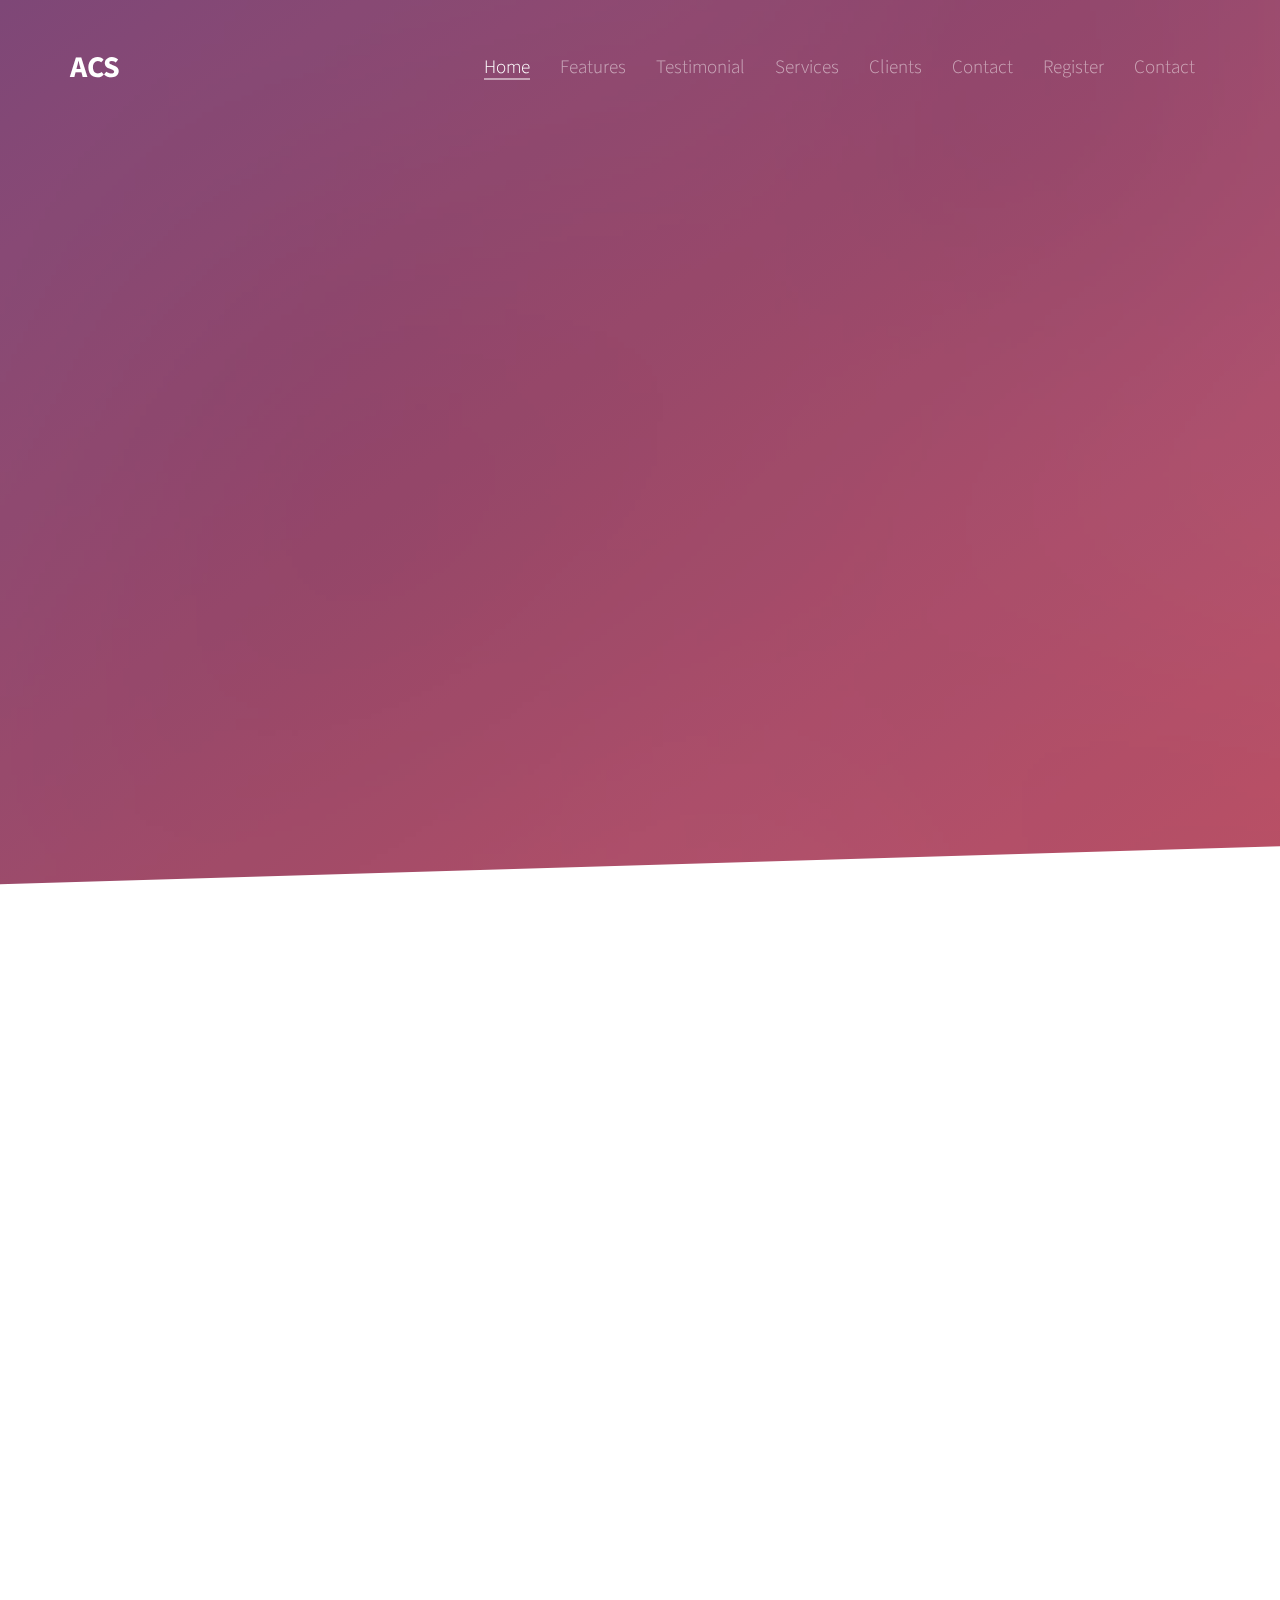
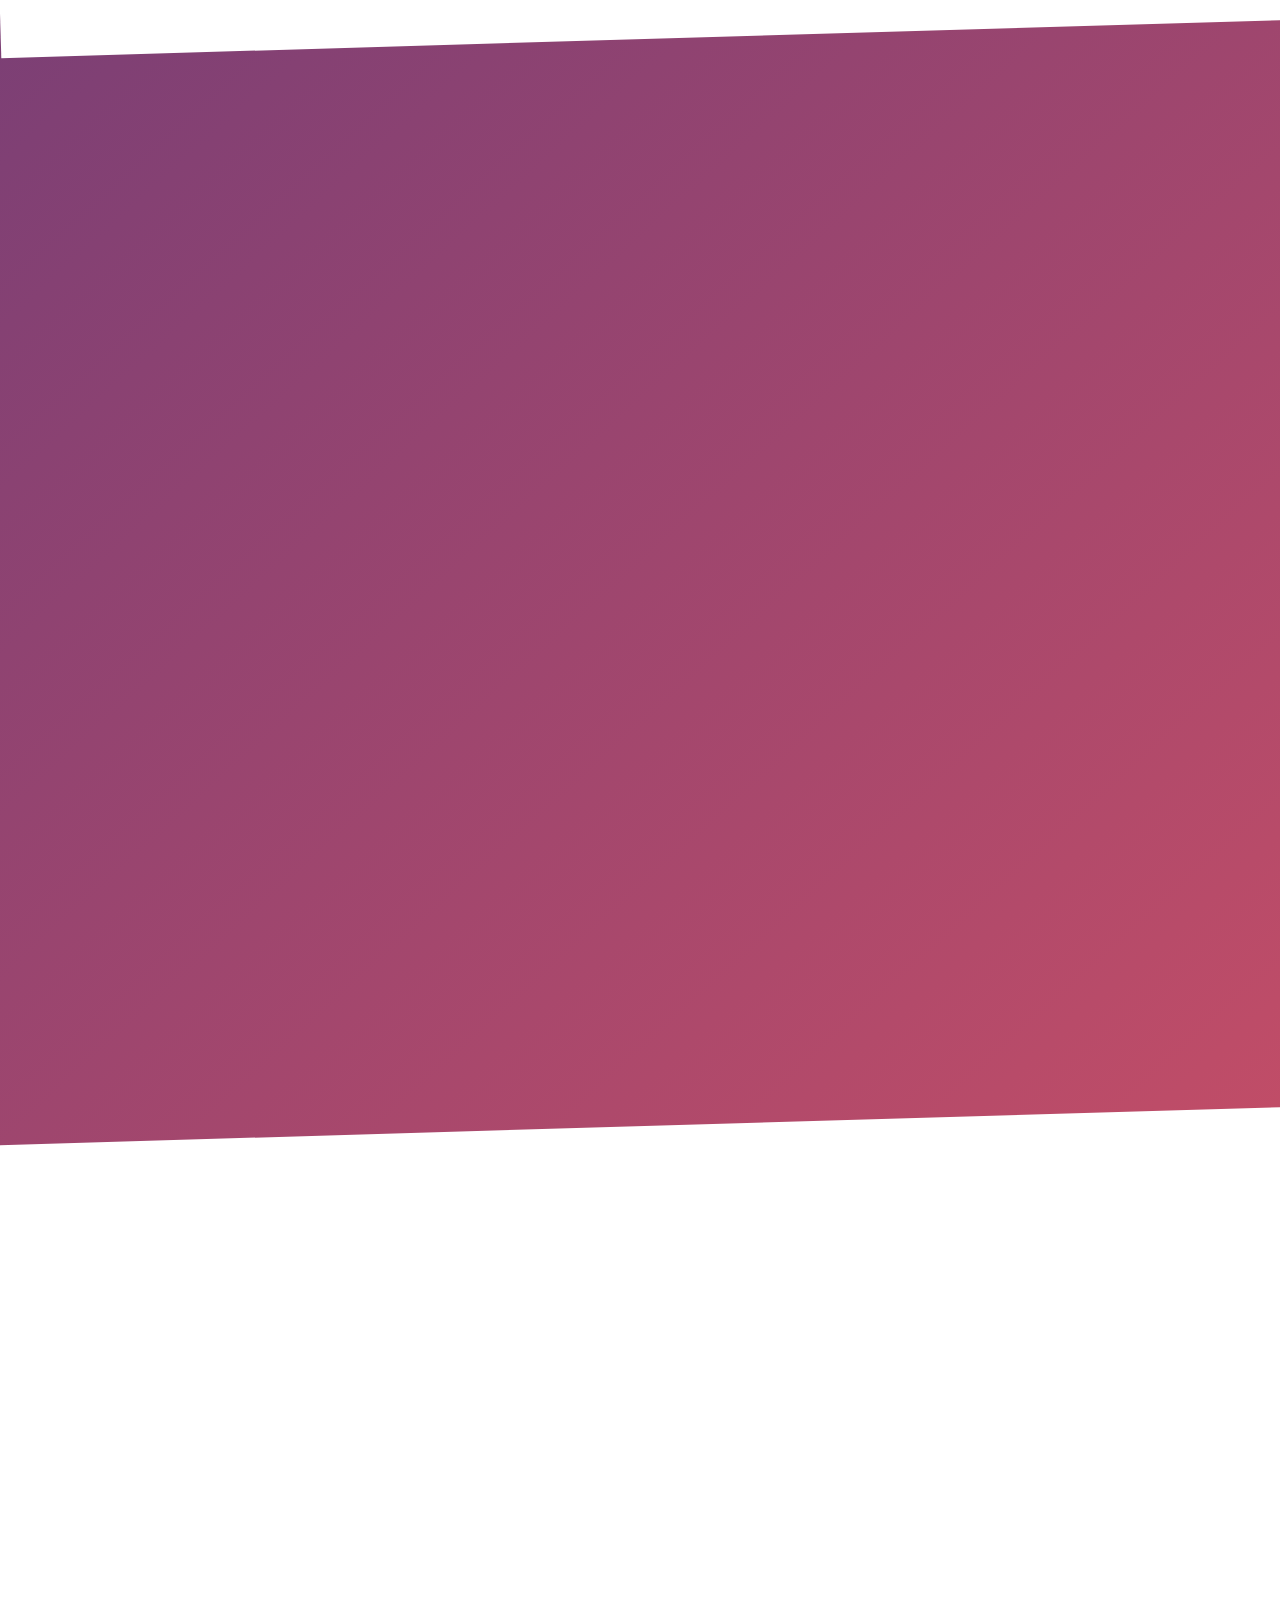
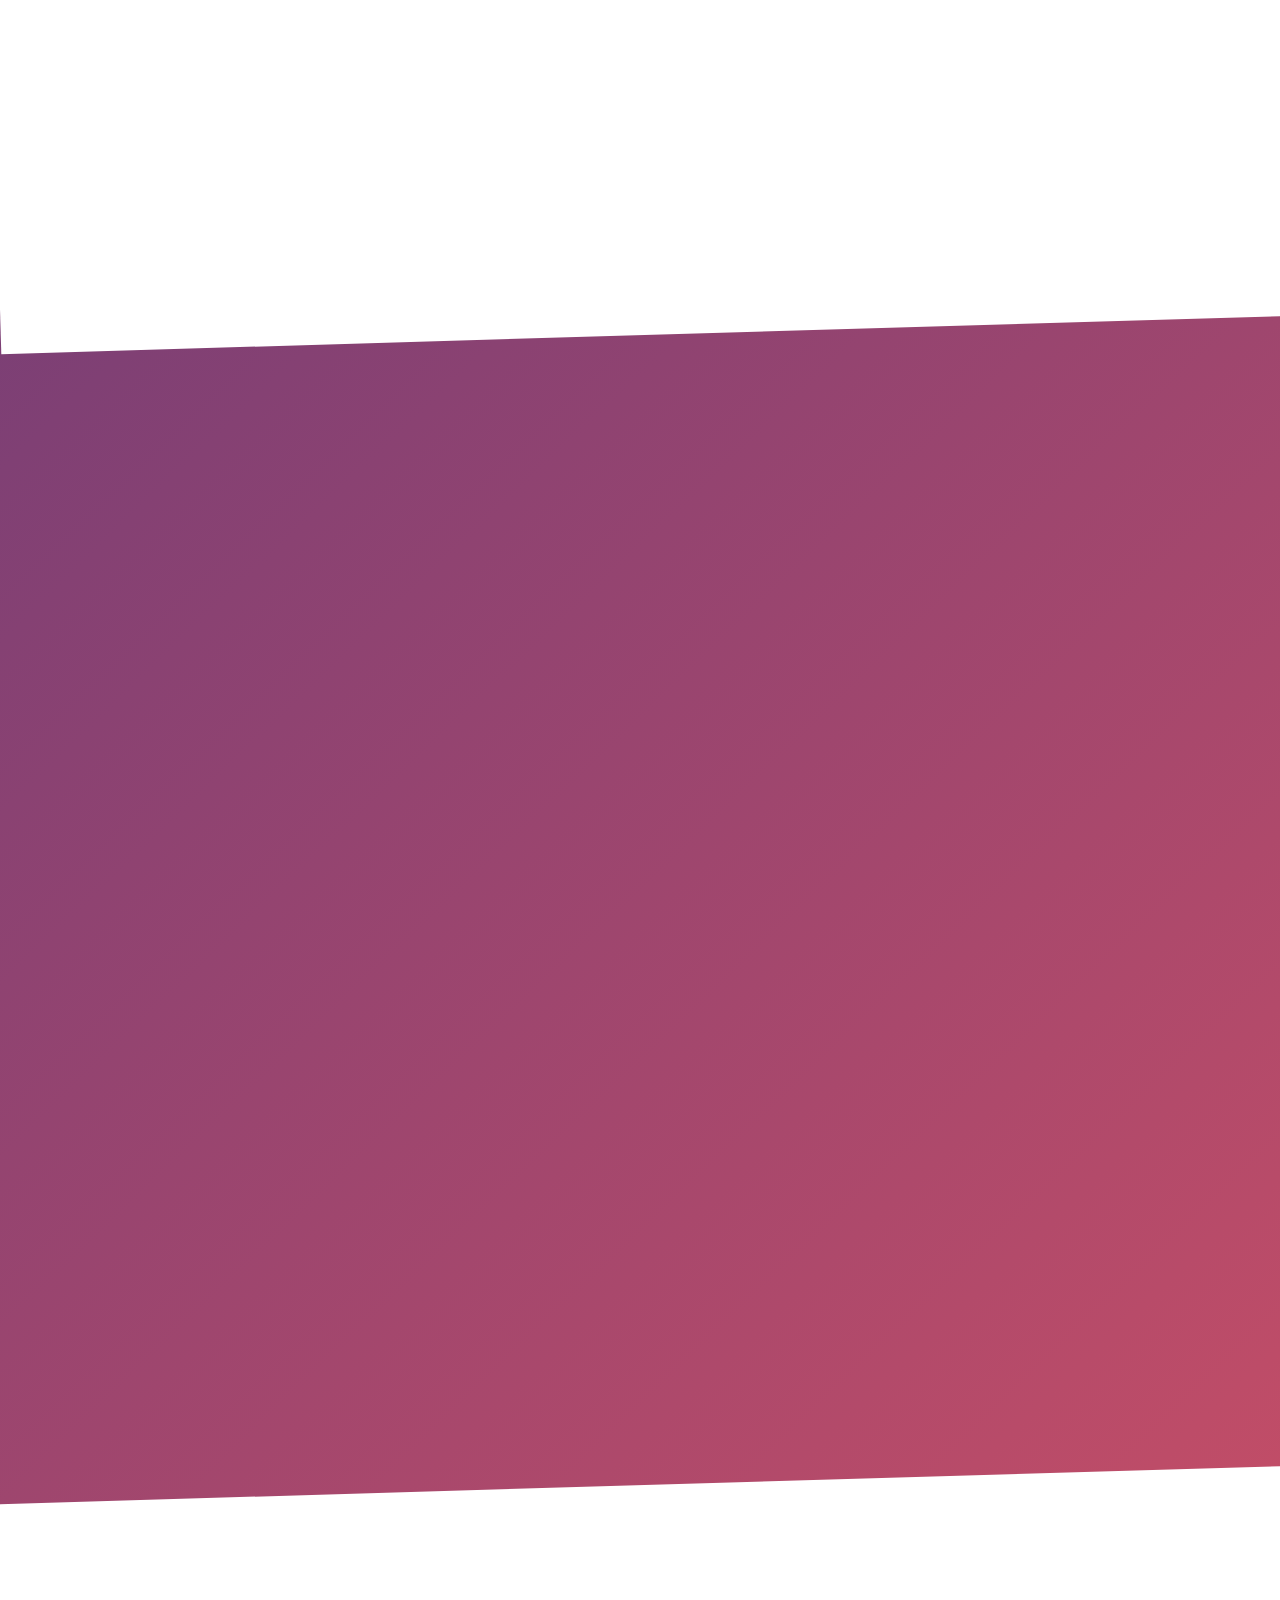
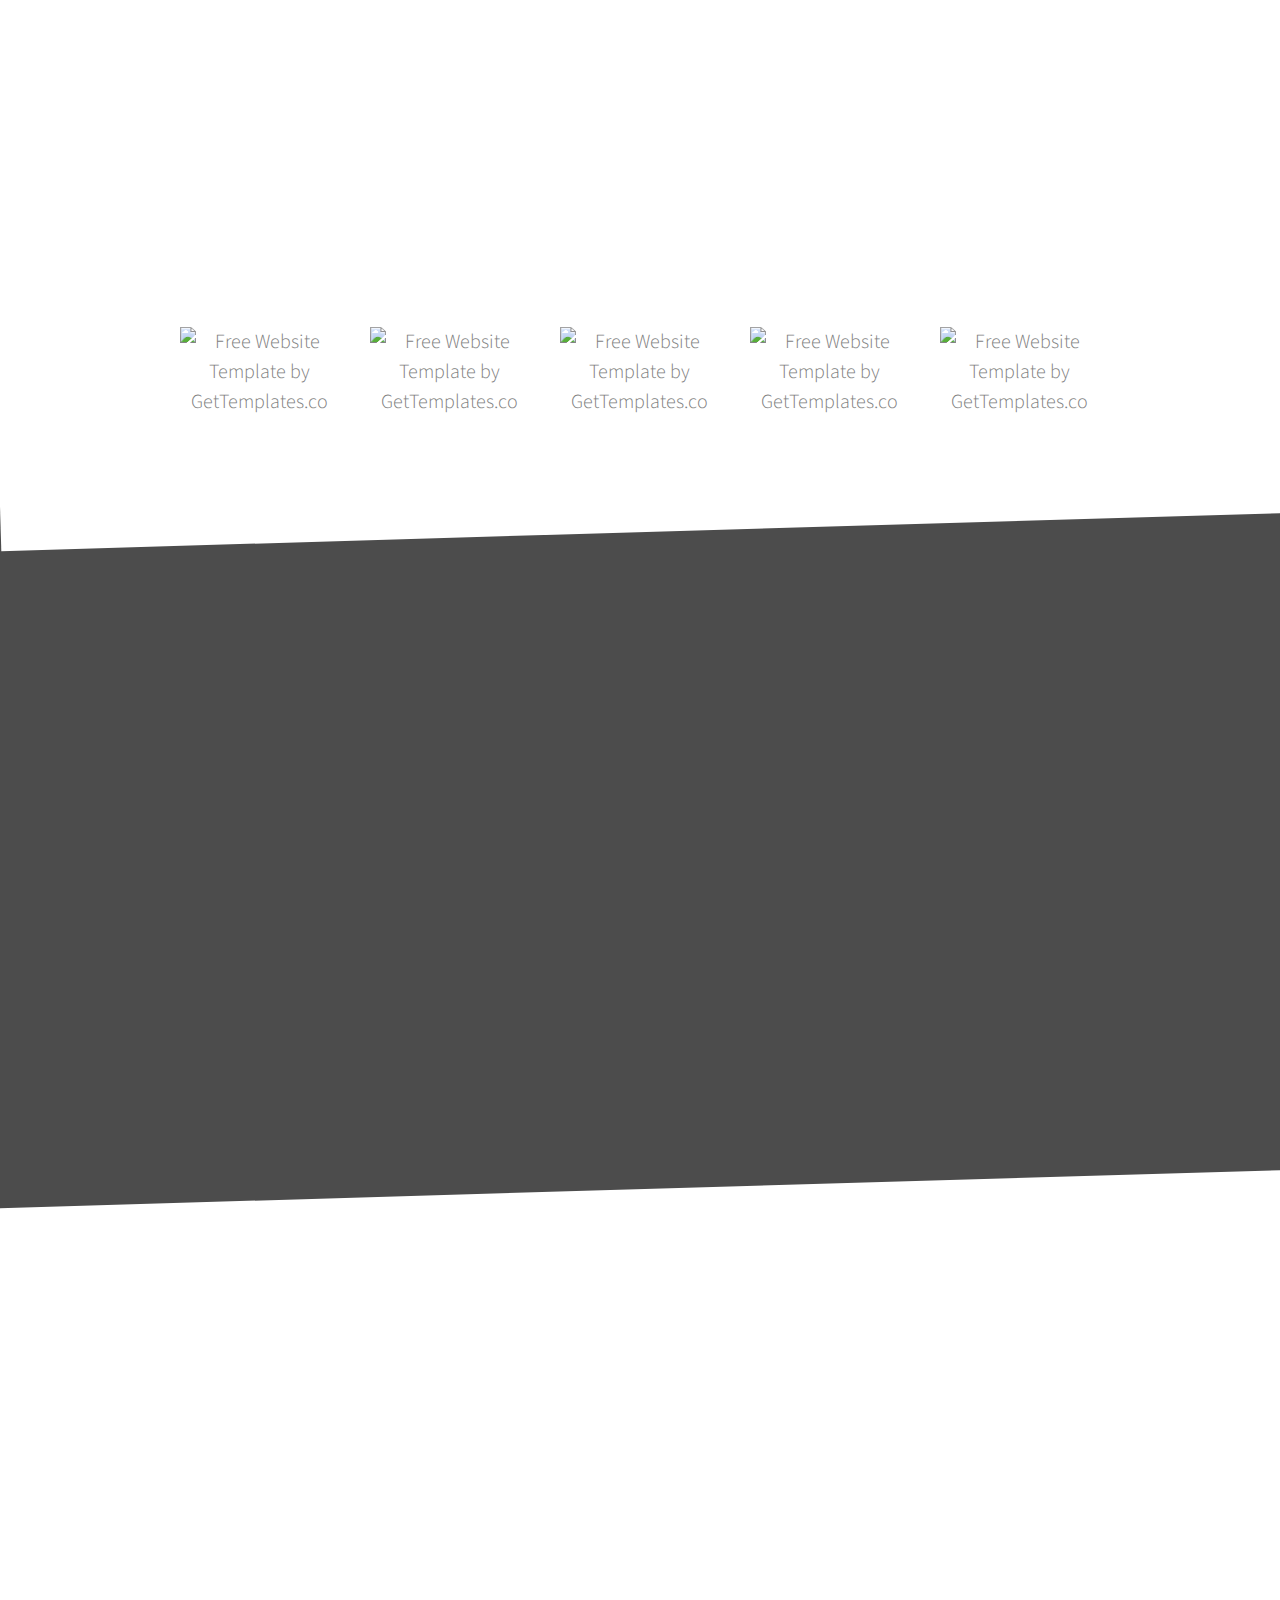
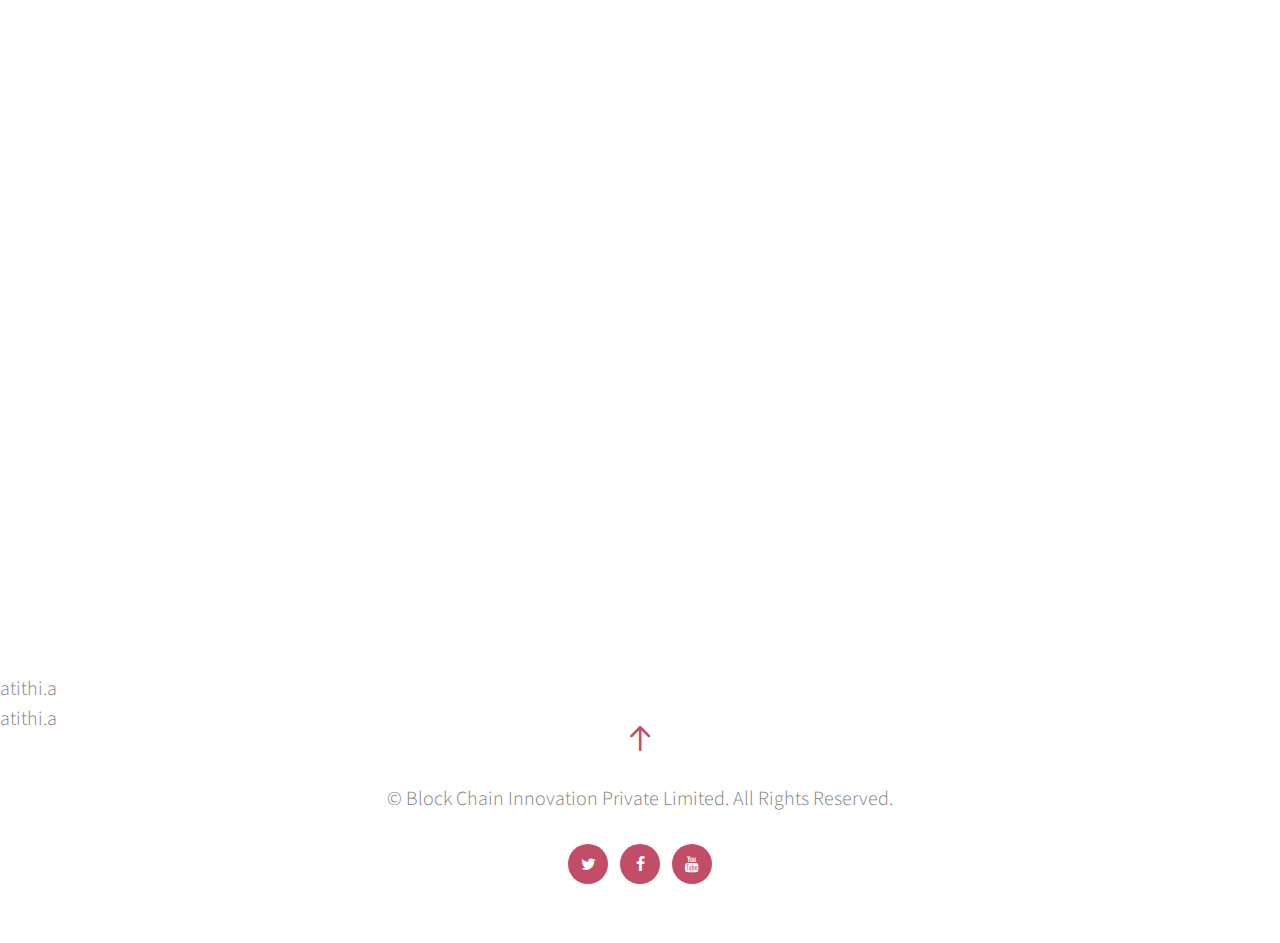
==== commit 380b796a: "lacknow city added" ====
--- a/blockchain.html
+++ b/blockchain.html
@@ -466,9 +466,9 @@
 				</div>
 
 			</div>
-		</div>
-		<div id="map" class="to-animate"></div>
-	</section>
+		</div>atithi.a
+		<div iatithi.a
+	</section>atithi.a
 	
 	
 	<footer id="footer" role="contentinfo">
